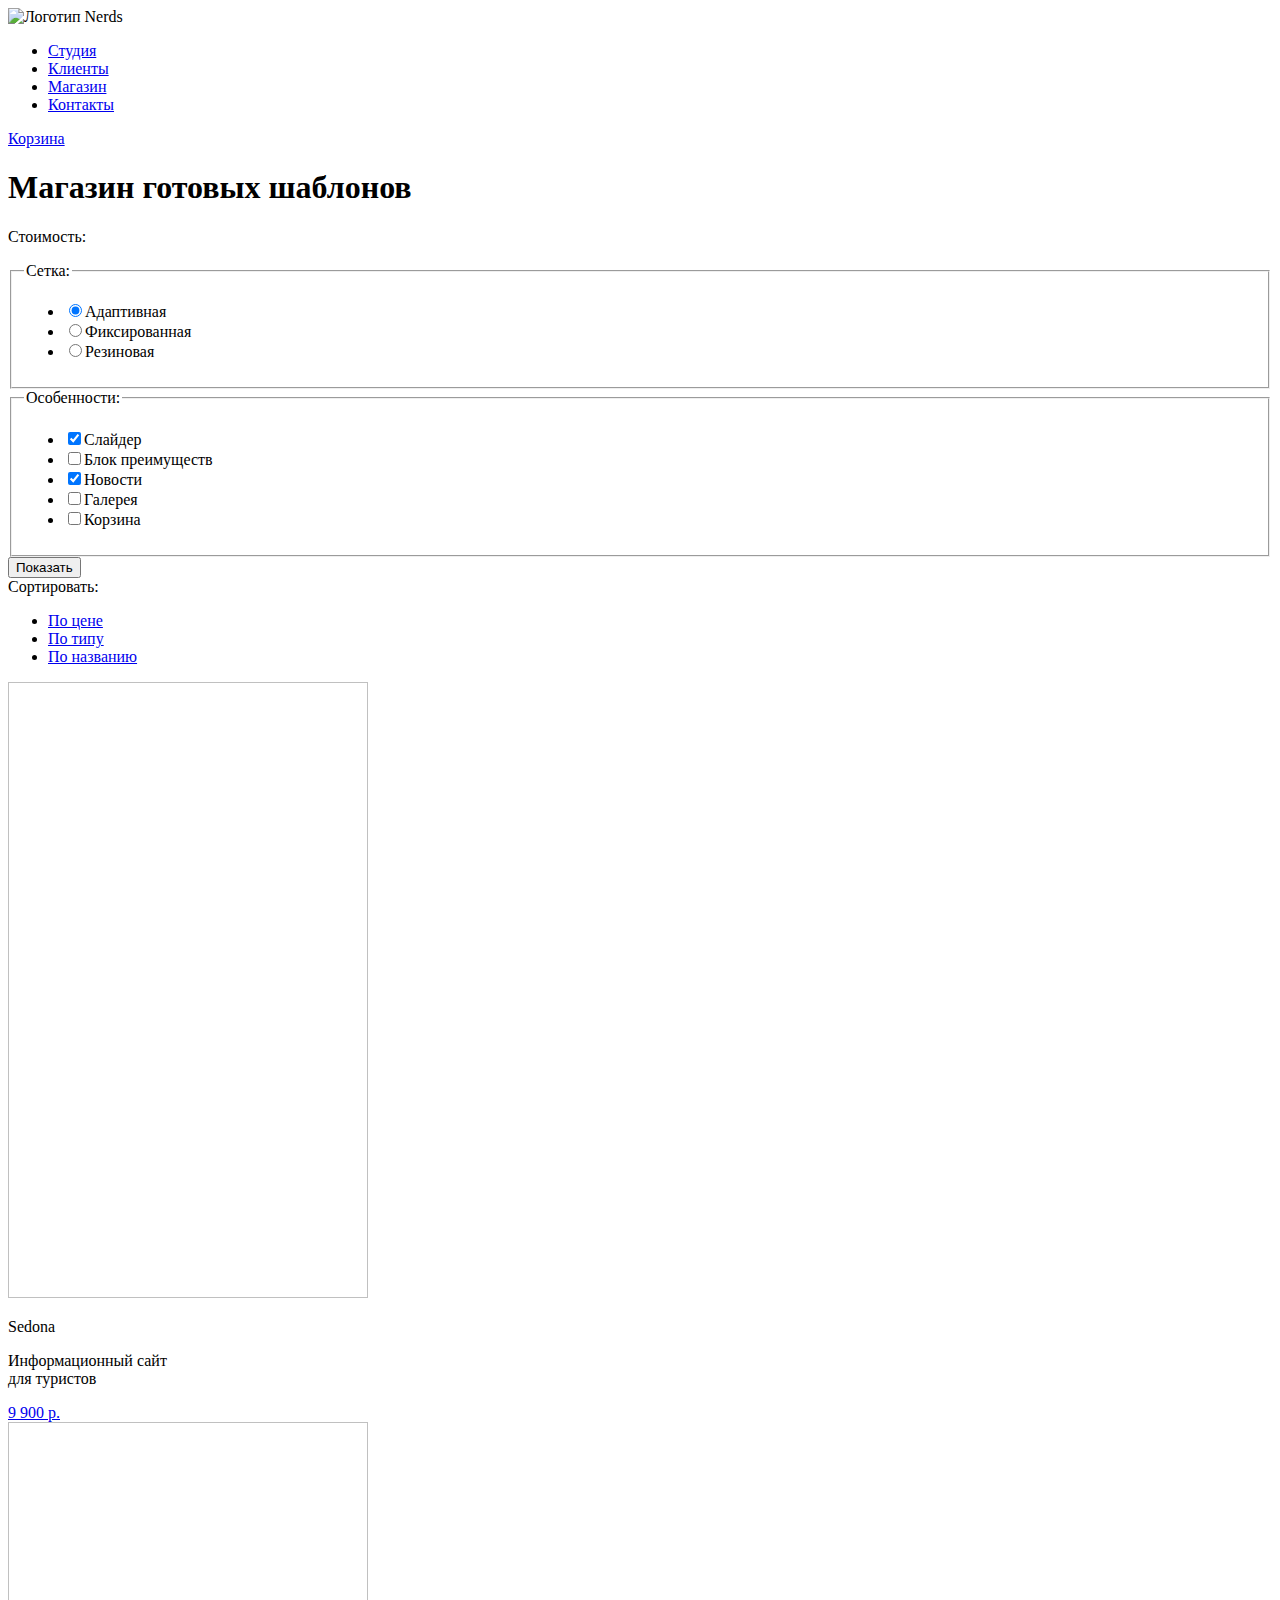
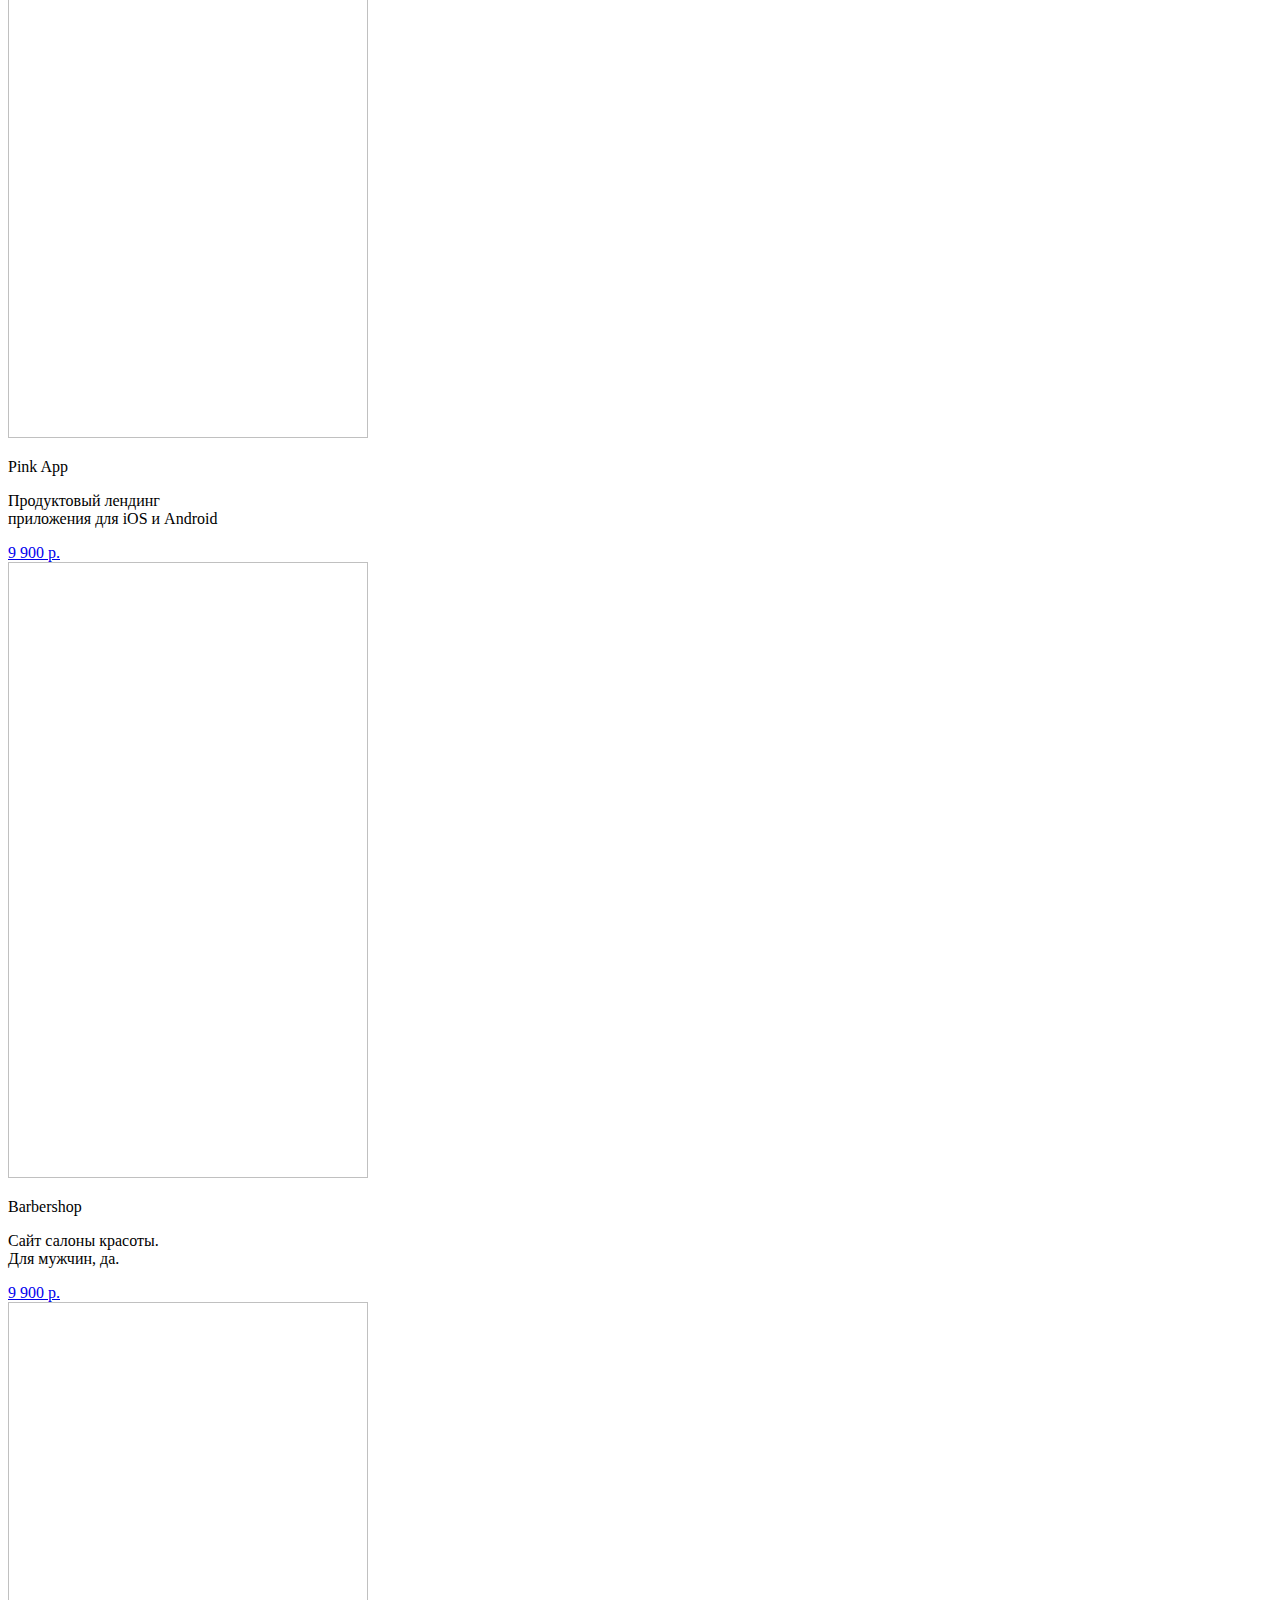
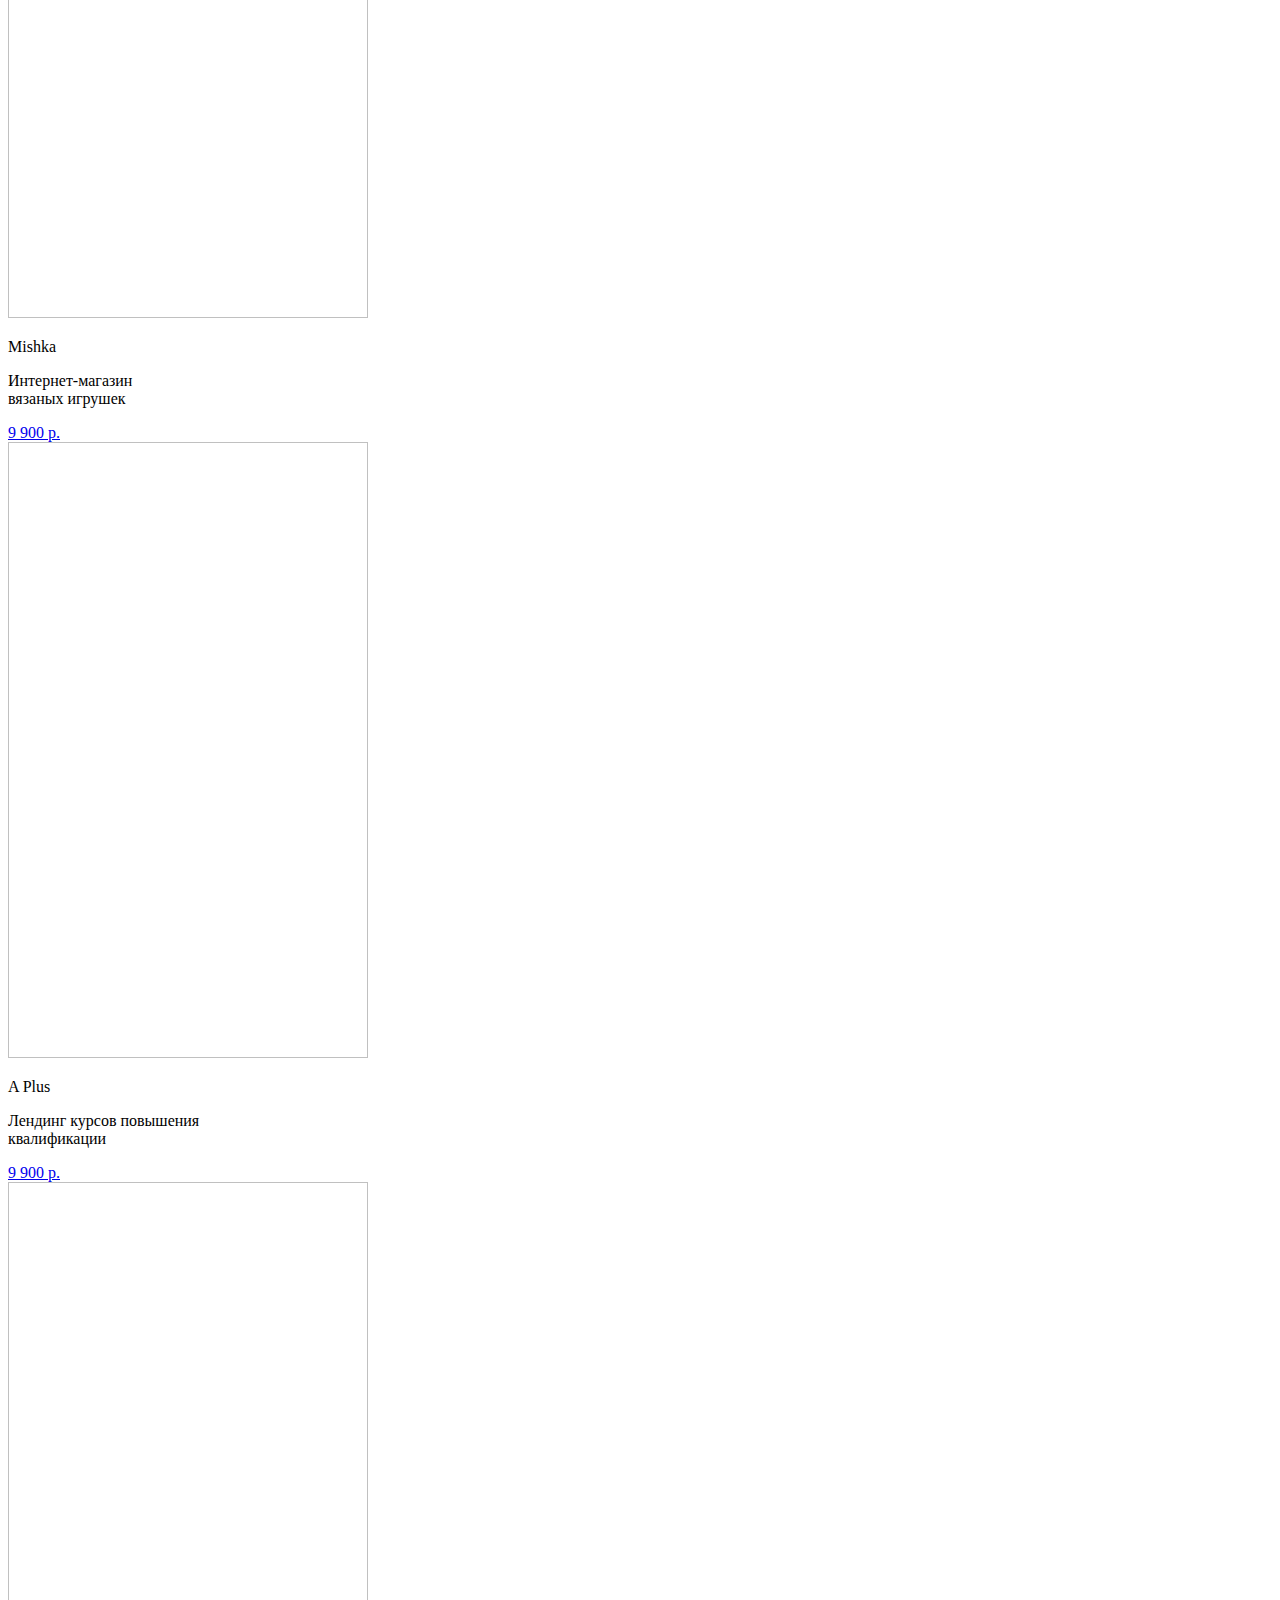
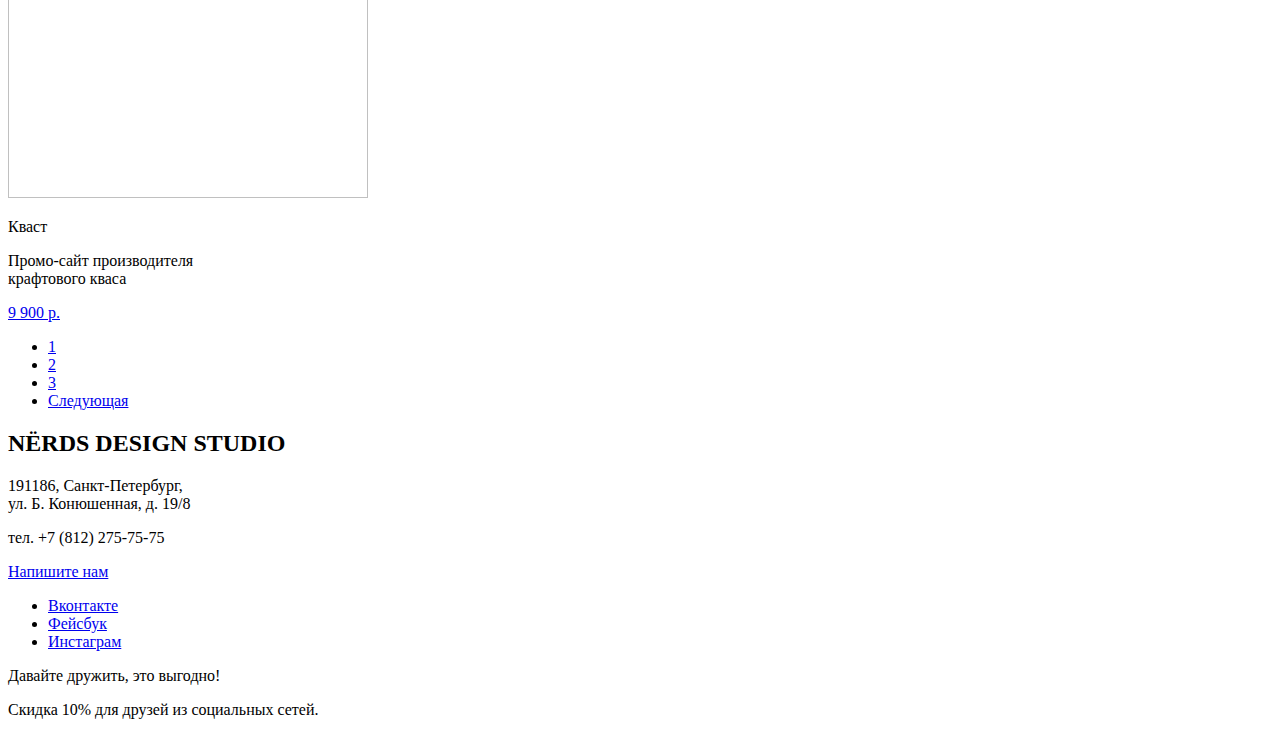
==== catalog.html @ 91118c5b "Добавлена разметка страницы каталога" ====
<!DOCTYPE html>
<html lang="ru">

<head>
  <meta charset="utf-8">
  <title>Дизайн-студия Nerds</title>
</head>

<body>
  <header class="main-header">
    <nav class="main-navigation">
      <a class="main-header-logo">
        <img href="index.html" width="160" height="66" alt="Логотип Nerds">
      </a>
      <ul class="site-navigation">
        <li><a href="#">Студия</a></li>
        <li><a href="#">Клиенты</a></li>
        <li><a href="#">Магазин</a></li>
        <li><a href="#">Контакты</a></li>
      </ul>
      <a class="basket" href="#">Корзина</a>
    </nav>
  </header>

  <main>
    <section>
      <h1>Магазин готовых шаблонов</h1>
    </section>

    <section class="sidebar">
      <form class="filter" method="get" action="">
        <div class="filter-price">
          <p>Стоимость:</p>
        </div>

        <fieldset>
          <legend>Сетка:</legend>
          <ul>
            <li><input type="radio" checked>Адаптивная</li>
            <li><input type="radio">Фиксированная</li>
            <li><input type="radio">Резиновая</li>
          </ul>
        </fieldset>

        <fieldset>
          <legend>Особенности:</legend>
          <ul>
            <li><input type="checkbox" checked>Слайдер</li>
            <li><input type="checkbox">Блок преимуществ</li>
            <li><input type="checkbox" checked>Новости</li>
            <li><input type="checkbox">Галерея</li>
            <li><input type="checkbox">Корзина</li>
          </ul>
        </fieldset>
        <button type="submit" class="filter-button button">Показать</button>
      </form>
    </section>

    <section class="results">
      <div class="sorting">
        <div class="sorting-results">Сортировать:</div>
        <div class="sorting-list">
          <ul>
            <li class="sorting-item price"><a class="sorting-active" href="#">По цене</a></li>
            <li class="sorting-item type"><a href="#">По типу</a></li>
            <li class="sorting-item rate"><a href="#">По названию</a></li>
          </ul>
        </div>
        <div class="results-icon">
          <div class="icon-up"></div>
          <div class="icon-down icon-active"></div>
        </div>
      </div>
    </section>

    <div class="items">
      <div class="item-cards">
        <img width="360" height="616">
        <div class="item-description">
          <p class="item-title">Sedona</p>
          <p class="item-text">Информационный сайт<br> для туристов</p>
          <a href="#" class="btn item-price">9 900 р.</a>
        </div>
      </div>
      <div class="item-cards">
        <img width="360" height="616">
        <div class="item-description">
          <p class="item-title">Pink App</p>
          <p class="item-text">Продуктовый лендинг<br> приложения для iOS и Android</p>
          <a href="#" class="btn item-price">9 900 р.</a>
        </div>
      </div>
      <div class="item-cards">
        <img width="360" height="616">
        <div class="item-description">
          <p class="item-title">Barbershop</p>
          <p class="item-text">Сайт салоны красоты.<br> Для мужчин, да.</p>
          <a href="#" class="btn item-price">9 900 р.</a>
        </div>
      </div>
      <div class="item-cards">
        <img width="360" height="616">
        <div class="item-description">
          <p class="item-title">Mishka</p>
          <p class="item-text">Интернет-магазин<br> вязаных игрушек</p>
          <a href="#" class="btn item-price">9 900 р.</a>
        </div>
      </div>
      <div class="item-cards">
        <img width="360" height="616">
        <div class="item-description">
          <p class="item-title">A Plus</p>
          <p class="item-text">Лендинг курсов повышения<br> квалификации</p>
          <a href="#" class="btn item-price">9 900 р.</a>
        </div>
      </div>
      <div class="item-cards">
        <img width="360" height="616">
        <div class="item-description">
          <p class="item-title">Кваст</p>
          <p class="item-text">Промо-сайт производителя<br> крафтового кваса</p>
          <a href="#" class="btn item-price">9 900 р.</a>
        </div>
      </div>
      <ul class="pagination-list">
        <li class="pagination-item"><a href="#">1</a></li>
        <li class="pagination-item"><a href="#">2</a></li>
        <li class="pagination-item"><a href="#">3</a></li>
        <li class="pagination-item"><a href="#">Следующая</a></li>
      </ul>
    </div>

    <div class="contacts-map">
      <div class="contacts">
        <h2>NЁRDS DESIGN STUDIO</h2>
        <p>191186, Санкт-Петербург,<br> ул. Б. Конюшенная, д. 19/8</p>
        <p>тел. +7 (812) 275-75-75</p>
        <a href="#">Напишите нам</a>
      </div>
    </div>
  </main>

  <footer>
    <div class="footer-social">
      <ul>
        <li><a class="social-button" href="#">Вконтакте</a></li>
        <li><a class="social-button" href="#">Фейсбук</a></li>
        <li><a class="social-button" href="#">Инстаграм</a></li>
      </ul>
    </div>

    <div class="footer-text">
      <p>Давайте дружить, это выгодно!</p>
      <p>Скидка 10% для друзей из социальных сетей.</p>
    </div>
  </footer>
</body>

</html>
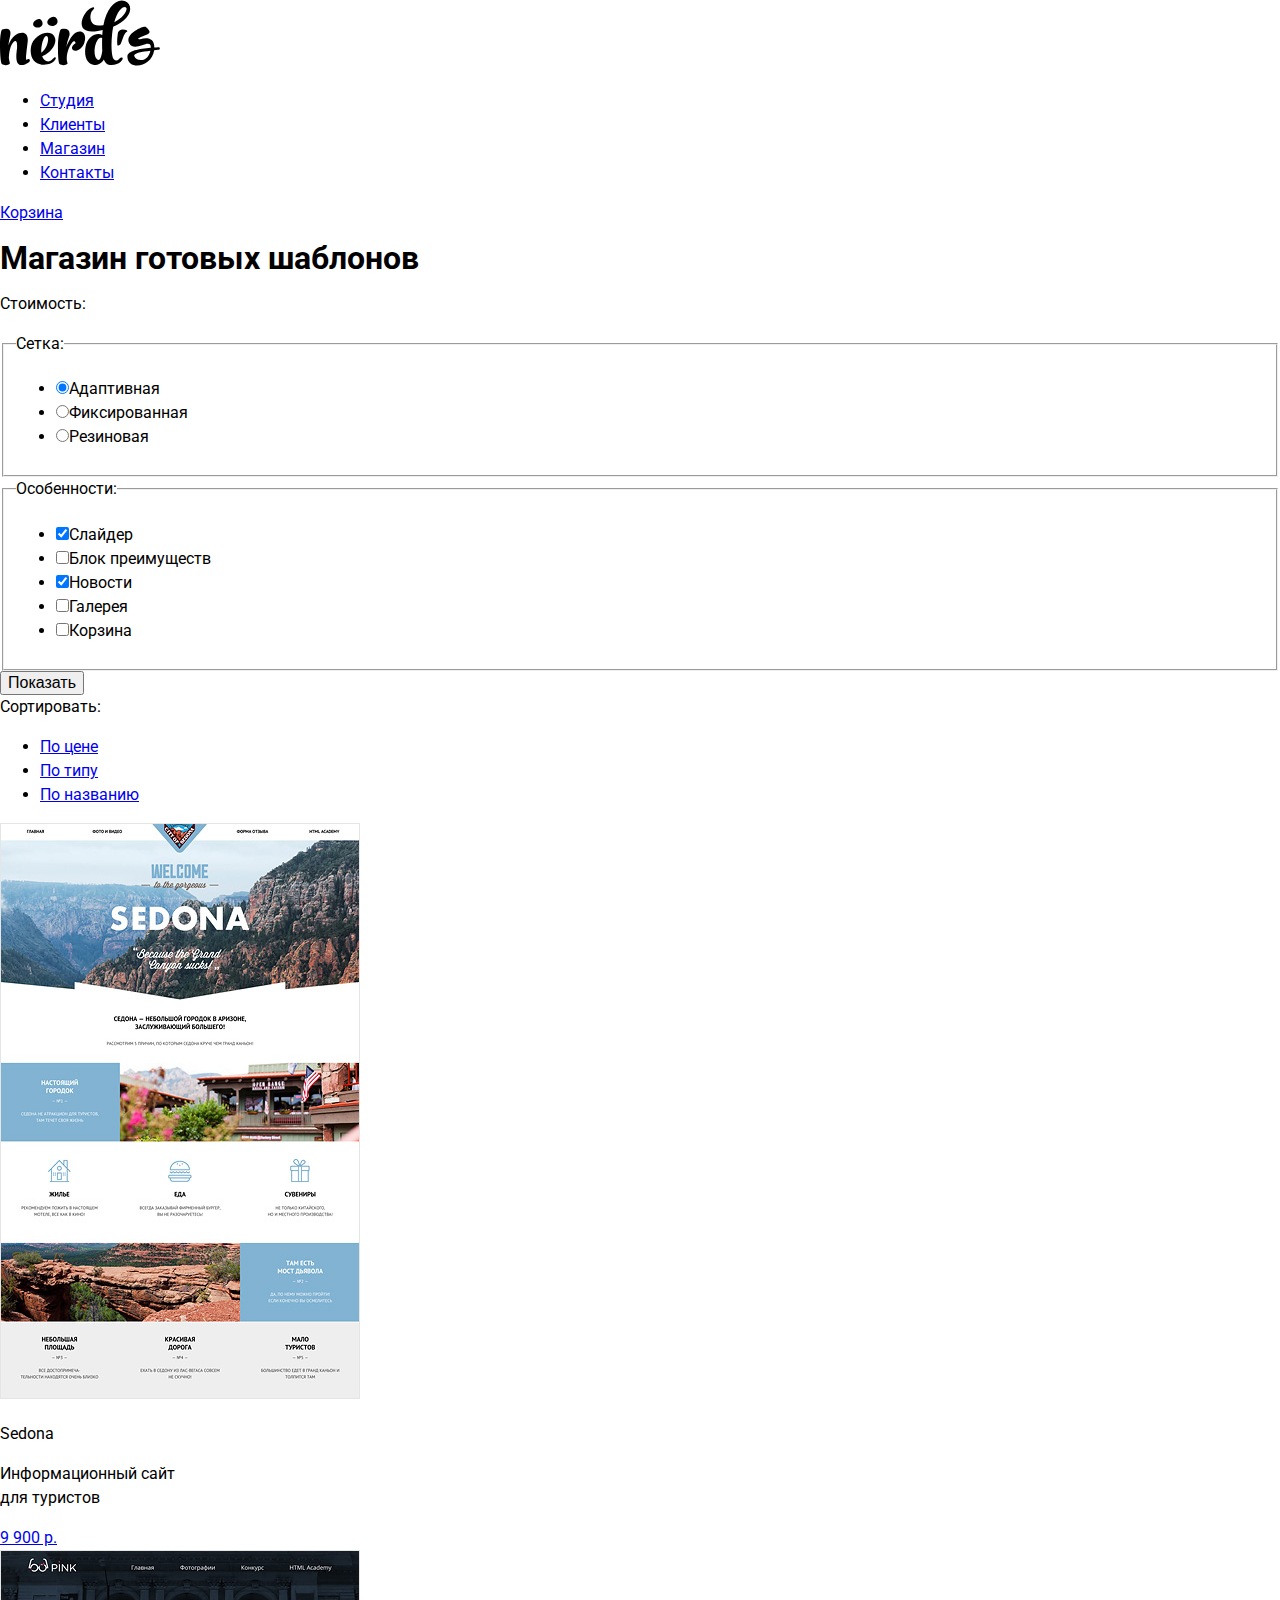
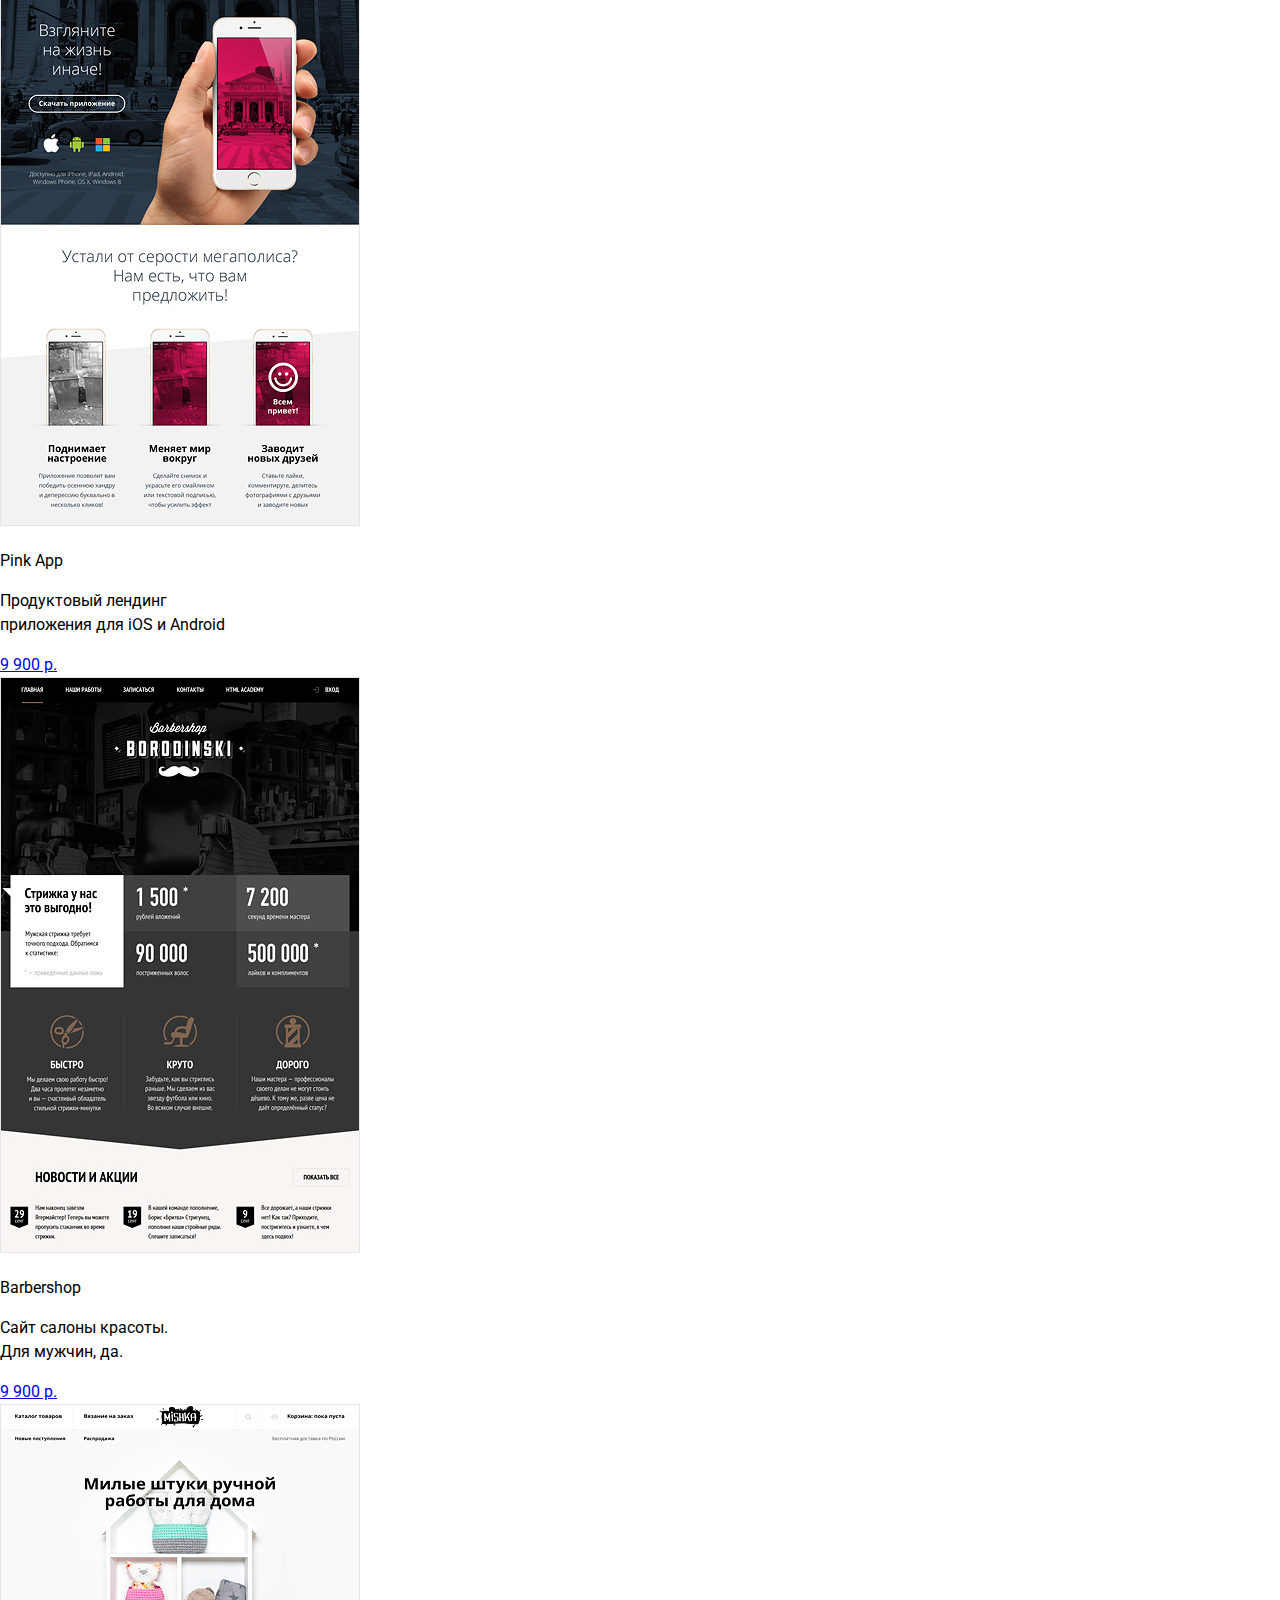
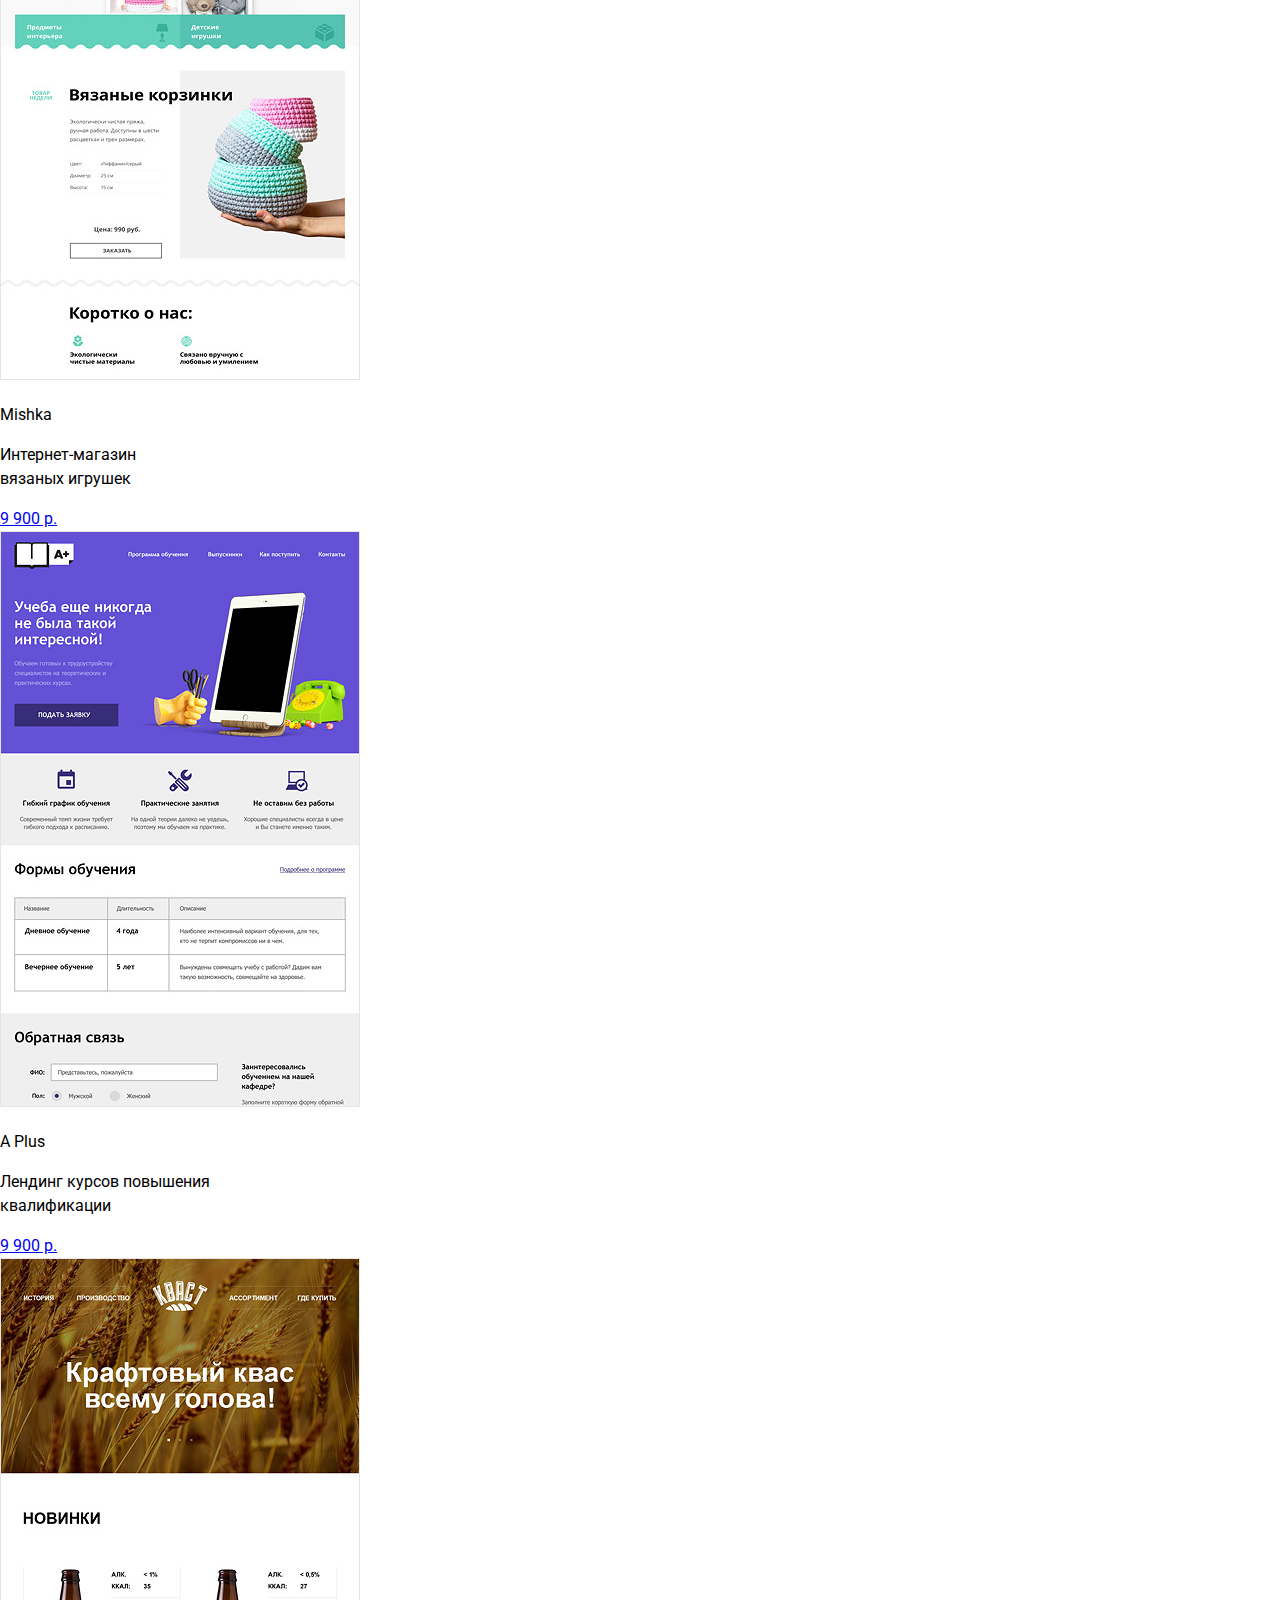
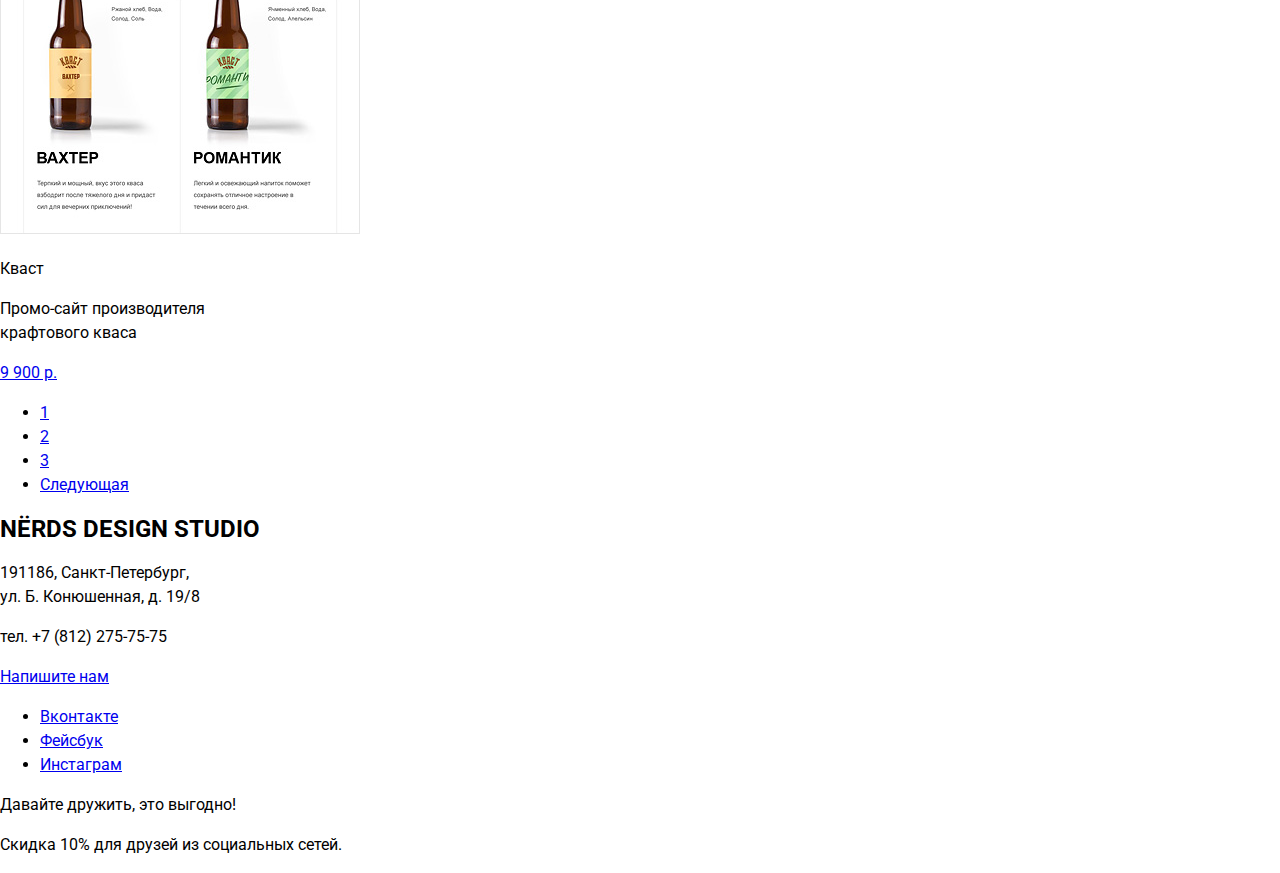
==== commit 12f15ba9: "Добавлены изображения для каталога" ====
--- a/catalog.html
+++ b/catalog.html
@@ -1,159 +1,162 @@
-<!DOCTYPE html>
-<html lang="ru">
-
-<head>
-  <meta charset="utf-8">
-  <title>Дизайн-студия Nerds</title>
-</head>
-
-<body>
-  <header class="main-header">
-    <nav class="main-navigation">
-      <a class="main-header-logo">
-        <img href="index.html" width="160" height="66" alt="Логотип Nerds">
-      </a>
-      <ul class="site-navigation">
-        <li><a href="#">Студия</a></li>
-        <li><a href="#">Клиенты</a></li>
-        <li><a href="#">Магазин</a></li>
-        <li><a href="#">Контакты</a></li>
-      </ul>
-      <a class="basket" href="#">Корзина</a>
-    </nav>
-  </header>
-
-  <main>
-    <section>
-      <h1>Магазин готовых шаблонов</h1>
-    </section>
-
-    <section class="sidebar">
-      <form class="filter" method="get" action="">
-        <div class="filter-price">
-          <p>Стоимость:</p>
-        </div>
-
-        <fieldset>
-          <legend>Сетка:</legend>
-          <ul>
-            <li><input type="radio" checked>Адаптивная</li>
-            <li><input type="radio">Фиксированная</li>
-            <li><input type="radio">Резиновая</li>
-          </ul>
-        </fieldset>
-
-        <fieldset>
-          <legend>Особенности:</legend>
-          <ul>
-            <li><input type="checkbox" checked>Слайдер</li>
-            <li><input type="checkbox">Блок преимуществ</li>
-            <li><input type="checkbox" checked>Новости</li>
-            <li><input type="checkbox">Галерея</li>
-            <li><input type="checkbox">Корзина</li>
-          </ul>
-        </fieldset>
-        <button type="submit" class="filter-button button">Показать</button>
-      </form>
-    </section>
-
-    <section class="results">
-      <div class="sorting">
-        <div class="sorting-results">Сортировать:</div>
-        <div class="sorting-list">
-          <ul>
-            <li class="sorting-item price"><a class="sorting-active" href="#">По цене</a></li>
-            <li class="sorting-item type"><a href="#">По типу</a></li>
-            <li class="sorting-item rate"><a href="#">По названию</a></li>
-          </ul>
-        </div>
-        <div class="results-icon">
-          <div class="icon-up"></div>
-          <div class="icon-down icon-active"></div>
-        </div>
-      </div>
-    </section>
-
-    <div class="items">
-      <div class="item-cards">
-        <img width="360" height="616">
-        <div class="item-description">
-          <p class="item-title">Sedona</p>
-          <p class="item-text">Информационный сайт<br> для туристов</p>
-          <a href="#" class="btn item-price">9 900 р.</a>
-        </div>
-      </div>
-      <div class="item-cards">
-        <img width="360" height="616">
-        <div class="item-description">
-          <p class="item-title">Pink App</p>
-          <p class="item-text">Продуктовый лендинг<br> приложения для iOS и Android</p>
-          <a href="#" class="btn item-price">9 900 р.</a>
-        </div>
-      </div>
-      <div class="item-cards">
-        <img width="360" height="616">
-        <div class="item-description">
-          <p class="item-title">Barbershop</p>
-          <p class="item-text">Сайт салоны красоты.<br> Для мужчин, да.</p>
-          <a href="#" class="btn item-price">9 900 р.</a>
-        </div>
-      </div>
-      <div class="item-cards">
-        <img width="360" height="616">
-        <div class="item-description">
-          <p class="item-title">Mishka</p>
-          <p class="item-text">Интернет-магазин<br> вязаных игрушек</p>
-          <a href="#" class="btn item-price">9 900 р.</a>
-        </div>
-      </div>
-      <div class="item-cards">
-        <img width="360" height="616">
-        <div class="item-description">
-          <p class="item-title">A Plus</p>
-          <p class="item-text">Лендинг курсов повышения<br> квалификации</p>
-          <a href="#" class="btn item-price">9 900 р.</a>
-        </div>
-      </div>
-      <div class="item-cards">
-        <img width="360" height="616">
-        <div class="item-description">
-          <p class="item-title">Кваст</p>
-          <p class="item-text">Промо-сайт производителя<br> крафтового кваса</p>
-          <a href="#" class="btn item-price">9 900 р.</a>
-        </div>
-      </div>
-      <ul class="pagination-list">
-        <li class="pagination-item"><a href="#">1</a></li>
-        <li class="pagination-item"><a href="#">2</a></li>
-        <li class="pagination-item"><a href="#">3</a></li>
-        <li class="pagination-item"><a href="#">Следующая</a></li>
-      </ul>
-    </div>
-
-    <div class="contacts-map">
-      <div class="contacts">
-        <h2>NЁRDS DESIGN STUDIO</h2>
-        <p>191186, Санкт-Петербург,<br> ул. Б. Конюшенная, д. 19/8</p>
-        <p>тел. +7 (812) 275-75-75</p>
-        <a href="#">Напишите нам</a>
-      </div>
-    </div>
-  </main>
-
-  <footer>
-    <div class="footer-social">
-      <ul>
-        <li><a class="social-button" href="#">Вконтакте</a></li>
-        <li><a class="social-button" href="#">Фейсбук</a></li>
-        <li><a class="social-button" href="#">Инстаграм</a></li>
-      </ul>
-    </div>
-
-    <div class="footer-text">
-      <p>Давайте дружить, это выгодно!</p>
-      <p>Скидка 10% для друзей из социальных сетей.</p>
-    </div>
-  </footer>
-</body>
-
-</html>
+<!DOCTYPE html>
+<html lang="ru">
+
+<head>
+  <meta charset="utf-8">
+  <title>Дизайн-студия Nerds</title>
+  <link href="css/normalize.css" rel="stylesheet">
+  <link href="css/style.css" rel="stylesheet">
+  <link href="https://fonts.googleapis.com/css?family=Roboto:400,700" rel="stylesheet">
+</head>
+
+<body>
+  <header class="main-header">
+    <nav class="main-navigation">
+      <a class="main-header-logo" href="index.html">
+        <img src="img/nerds-logo.svg" width="160" height="66" alt="Логотип Nerds">
+      </a>
+      <ul class="site-navigation">
+        <li><a href="#">Студия</a></li>
+        <li><a href="#">Клиенты</a></li>
+        <li><a href="#">Магазин</a></li>
+        <li><a href="#">Контакты</a></li>
+      </ul>
+      <a class="basket" href="#">Корзина</a>
+    </nav>
+  </header>
+
+  <main>
+    <section>
+      <h1>Магазин готовых шаблонов</h1>
+    </section>
+
+    <section class="sidebar">
+      <form class="filter" method="get" action="">
+        <div class="filter-price">
+          <p>Стоимость:</p>
+        </div>
+
+        <fieldset>
+          <legend>Сетка:</legend>
+          <ul>
+            <li><input type="radio" checked>Адаптивная</li>
+            <li><input type="radio">Фиксированная</li>
+            <li><input type="radio">Резиновая</li>
+          </ul>
+        </fieldset>
+
+        <fieldset>
+          <legend>Особенности:</legend>
+          <ul>
+            <li><input type="checkbox" checked>Слайдер</li>
+            <li><input type="checkbox">Блок преимуществ</li>
+            <li><input type="checkbox" checked>Новости</li>
+            <li><input type="checkbox">Галерея</li>
+            <li><input type="checkbox">Корзина</li>
+          </ul>
+        </fieldset>
+        <button type="submit" class="filter-button button">Показать</button>
+      </form>
+    </section>
+
+    <section class="results">
+      <div class="sorting">
+        <div class="sorting-results">Сортировать:</div>
+        <div class="sorting-list">
+          <ul>
+            <li class="sorting-item price"><a class="sorting-active" href="#">По цене</a></li>
+            <li class="sorting-item type"><a href="#">По типу</a></li>
+            <li class="sorting-item rate"><a href="#">По названию</a></li>
+          </ul>
+        </div>
+        <div class="results-icon">
+          <div class="icon-up"></div>
+          <div class="icon-down icon-active"></div>
+        </div>
+      </div>
+    </section>
+
+    <div class="items">
+      <div class="item-cards">
+        <img src="img/img-sedona.jpg" width="360" height="576" alt="Sedona">
+        <div class="item-description">
+          <p class="item-title">Sedona</p>
+          <p class="item-text">Информационный сайт<br> для туристов</p>
+          <a href="#" class="btn item-price">9 900 р.</a>
+        </div>
+      </div>
+      <div class="item-cards">
+        <img src="img/img-pink.jpg" width="360" height="576" alt="Pink App">
+        <div class="item-description">
+          <p class="item-title">Pink App</p>
+          <p class="item-text">Продуктовый лендинг<br> приложения для iOS и Android</p>
+          <a href="#" class="btn item-price">9 900 р.</a>
+        </div>
+      </div>
+      <div class="item-cards">
+        <img src="img/img-barbershop.jpg" width="360" height="576" alt="Barbershop">
+        <div class="item-description">
+          <p class="item-title">Barbershop</p>
+          <p class="item-text">Сайт салоны красоты.<br> Для мужчин, да.</p>
+          <a href="#" class="btn item-price">9 900 р.</a>
+        </div>
+      </div>
+      <div class="item-cards">
+        <img src="img/img-mishka.jpg" width="360" height="576" alt="Mishka">
+        <div class="item-description">
+          <p class="item-title">Mishka</p>
+          <p class="item-text">Интернет-магазин<br> вязаных игрушек</p>
+          <a href="#" class="btn item-price">9 900 р.</a>
+        </div>
+      </div>
+      <div class="item-cards">
+        <img src="img/img-aplus.jpg" width="360" height="576" alt="A Plus">
+        <div class="item-description">
+          <p class="item-title">A Plus</p>
+          <p class="item-text">Лендинг курсов повышения<br> квалификации</p>
+          <a href="#" class="btn item-price">9 900 р.</a>
+        </div>
+      </div>
+      <div class="item-cards">
+        <img src="img/img-kvast.jpg" width="360" height="576" alt="Кваст">
+        <div class="item-description">
+          <p class="item-title">Кваст</p>
+          <p class="item-text">Промо-сайт производителя<br> крафтового кваса</p>
+          <a href="#" class="btn item-price">9 900 р.</a>
+        </div>
+      </div>
+      <ul class="pagination-list">
+        <li class="pagination-item"><a href="#">1</a></li>
+        <li class="pagination-item"><a href="#">2</a></li>
+        <li class="pagination-item"><a href="#">3</a></li>
+        <li class="pagination-item"><a href="#">Следующая</a></li>
+      </ul>
+    </div>
+
+    <div class="contacts-map">
+      <div class="contacts">
+        <h2>NЁRDS DESIGN STUDIO</h2>
+        <p>191186, Санкт-Петербург,<br> ул. Б. Конюшенная, д. 19/8</p>
+        <p>тел. +7 (812) 275-75-75</p>
+        <a href="#">Напишите нам</a>
+      </div>
+    </div>
+  </main>
+
+  <footer>
+    <div class="footer-social">
+      <ul>
+        <li><a class="social-button" href="#">Вконтакте</a></li>
+        <li><a class="social-button" href="#">Фейсбук</a></li>
+        <li><a class="social-button" href="#">Инстаграм</a></li>
+      </ul>
+    </div>
+
+    <div class="footer-text">
+      <p>Давайте дружить, это выгодно!</p>
+      <p>Скидка 10% для друзей из социальных сетей.</p>
+    </div>
+  </footer>
+</body>
+
+</html>
--- a/css/style.css
+++ b/css/style.css
@@ -0,0 +1,6 @@
+body {
+  font-size: 16px;
+  line-height: 24px;
+  font-family: "Roboto", "Arial", sans-serif;
+  font-weight: normal;
+}
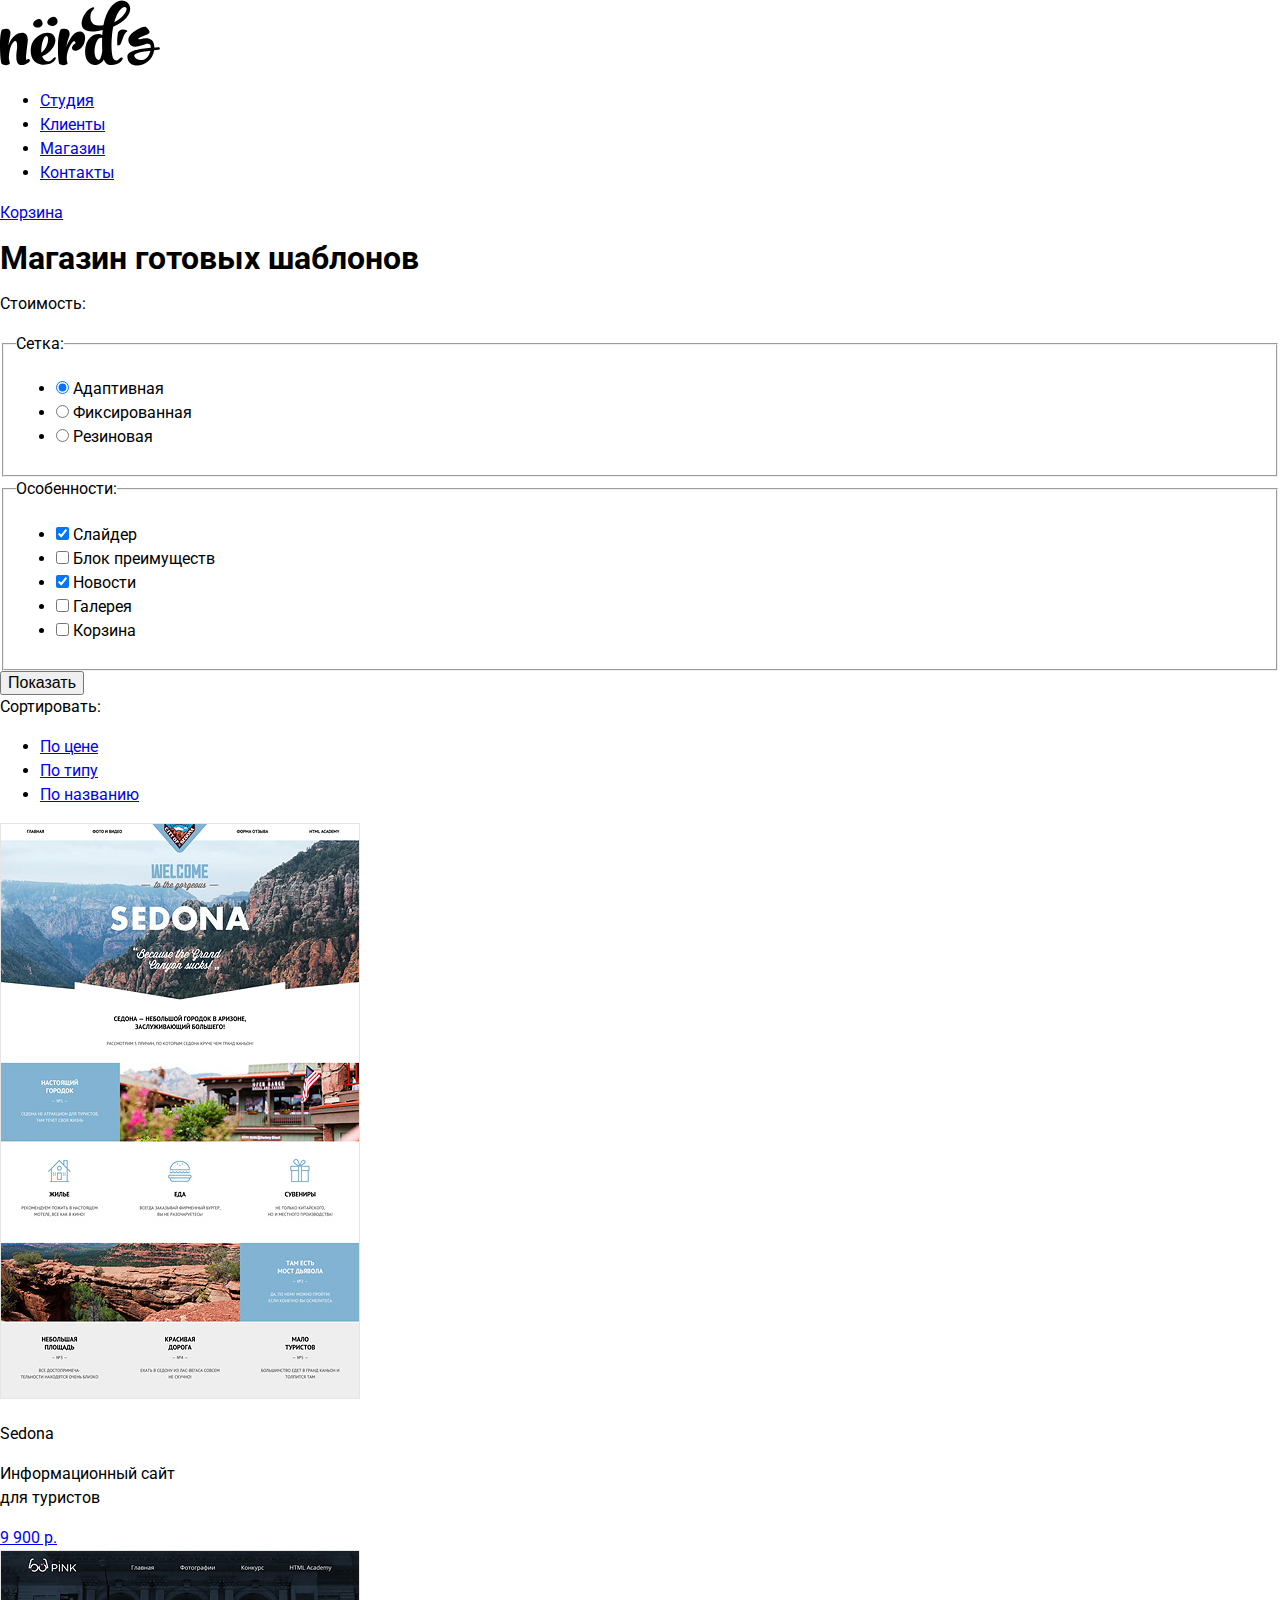
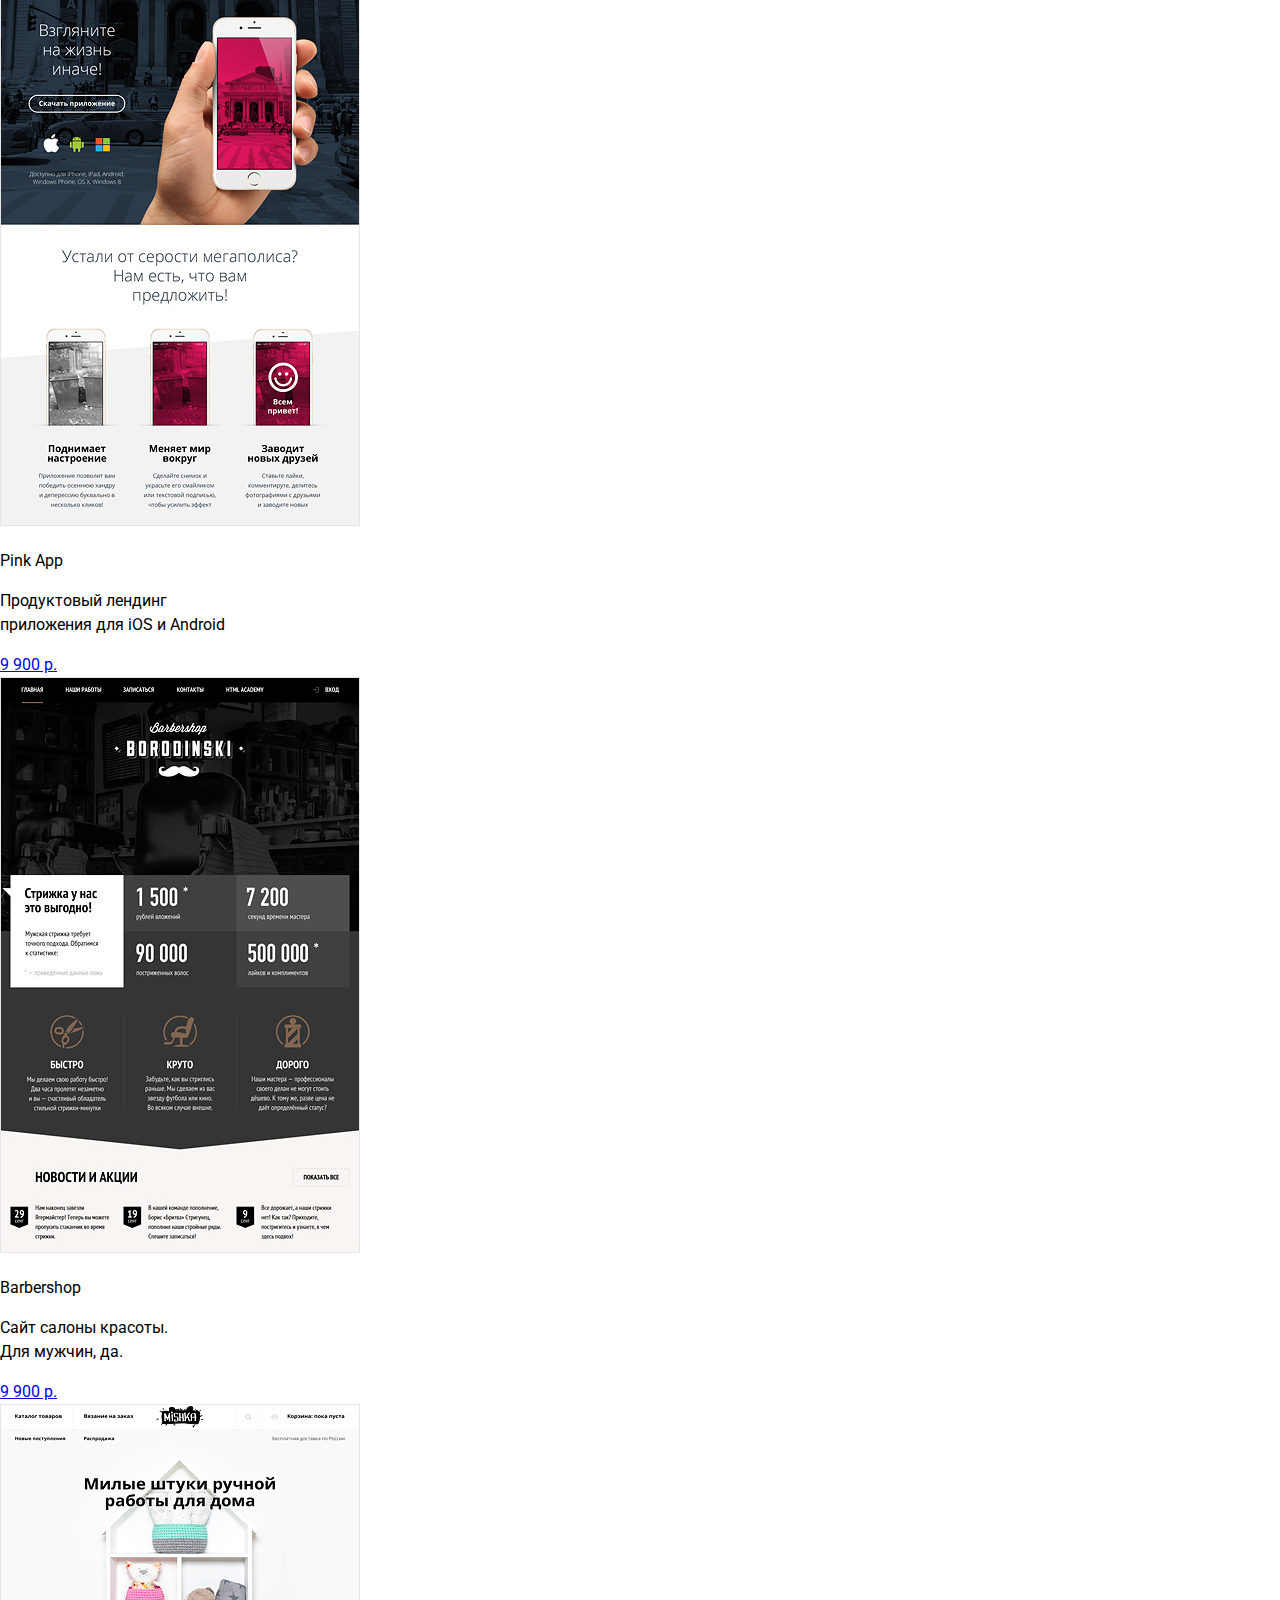
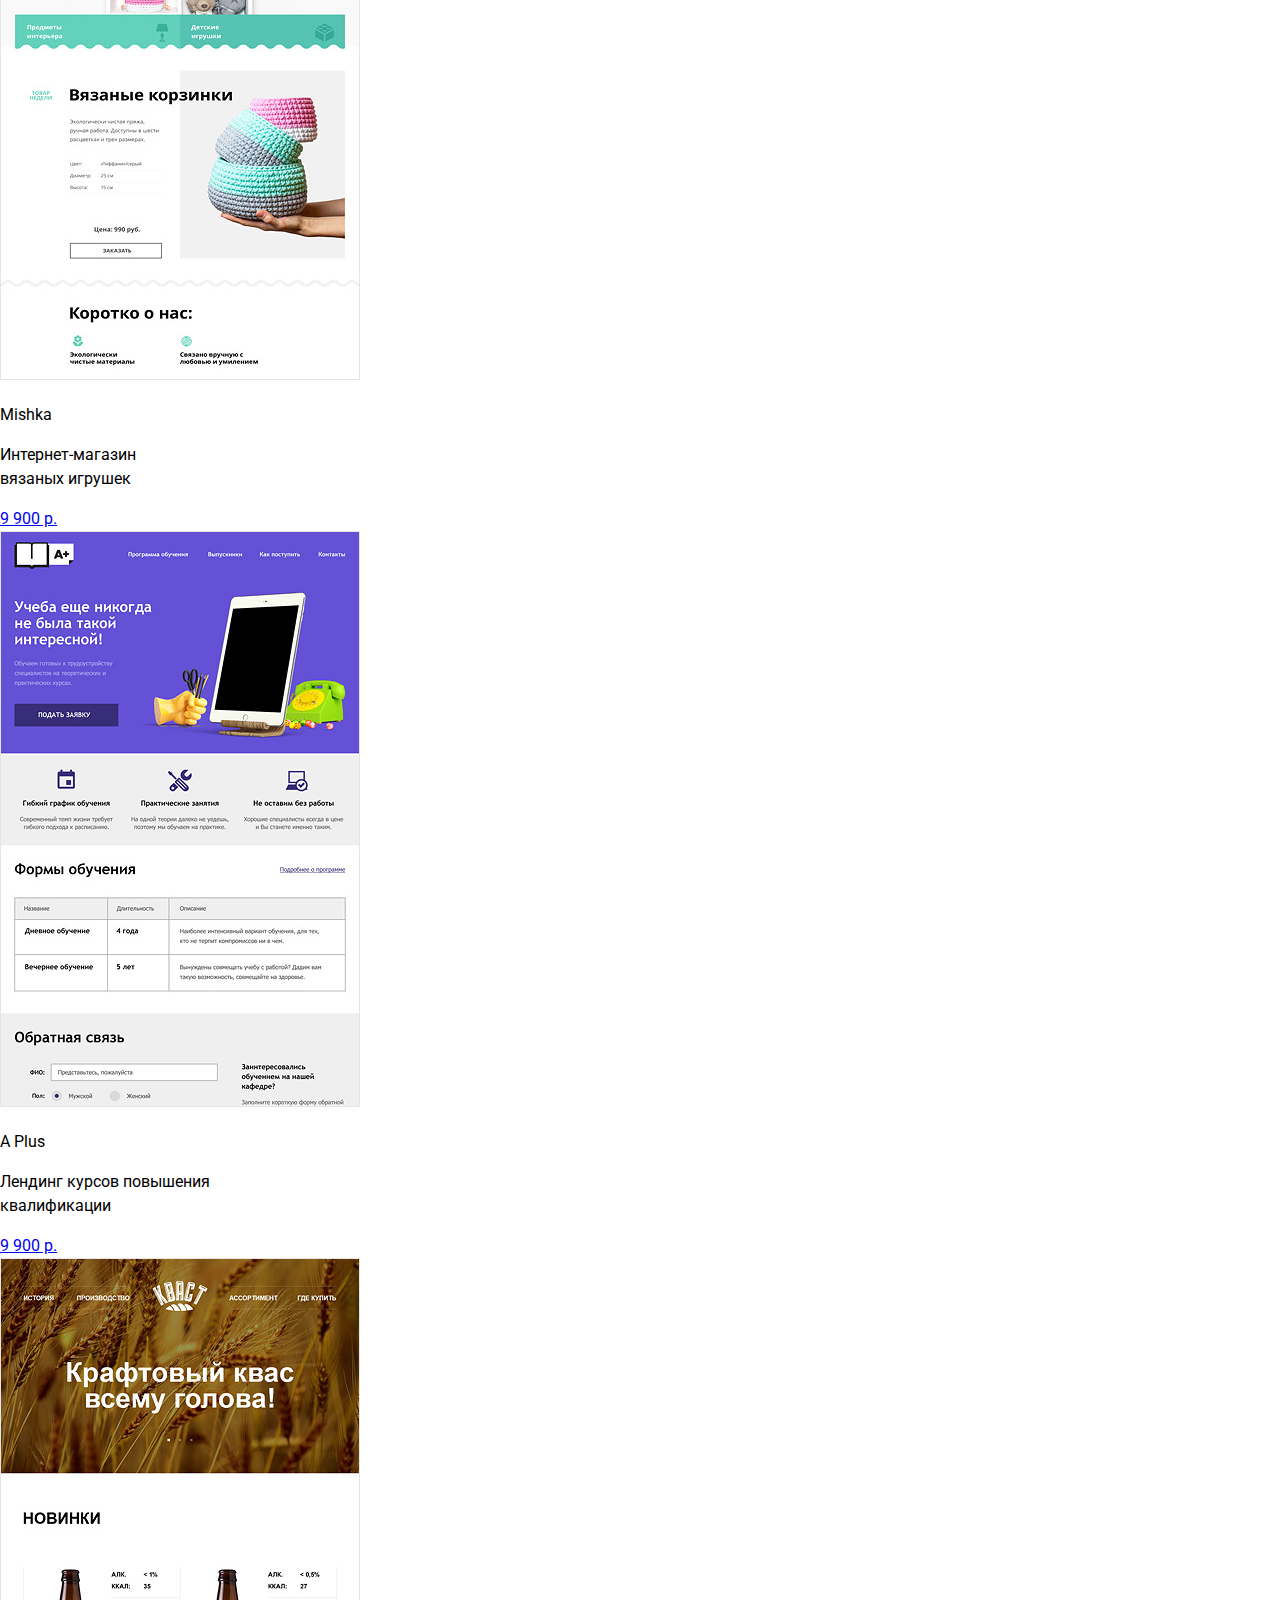
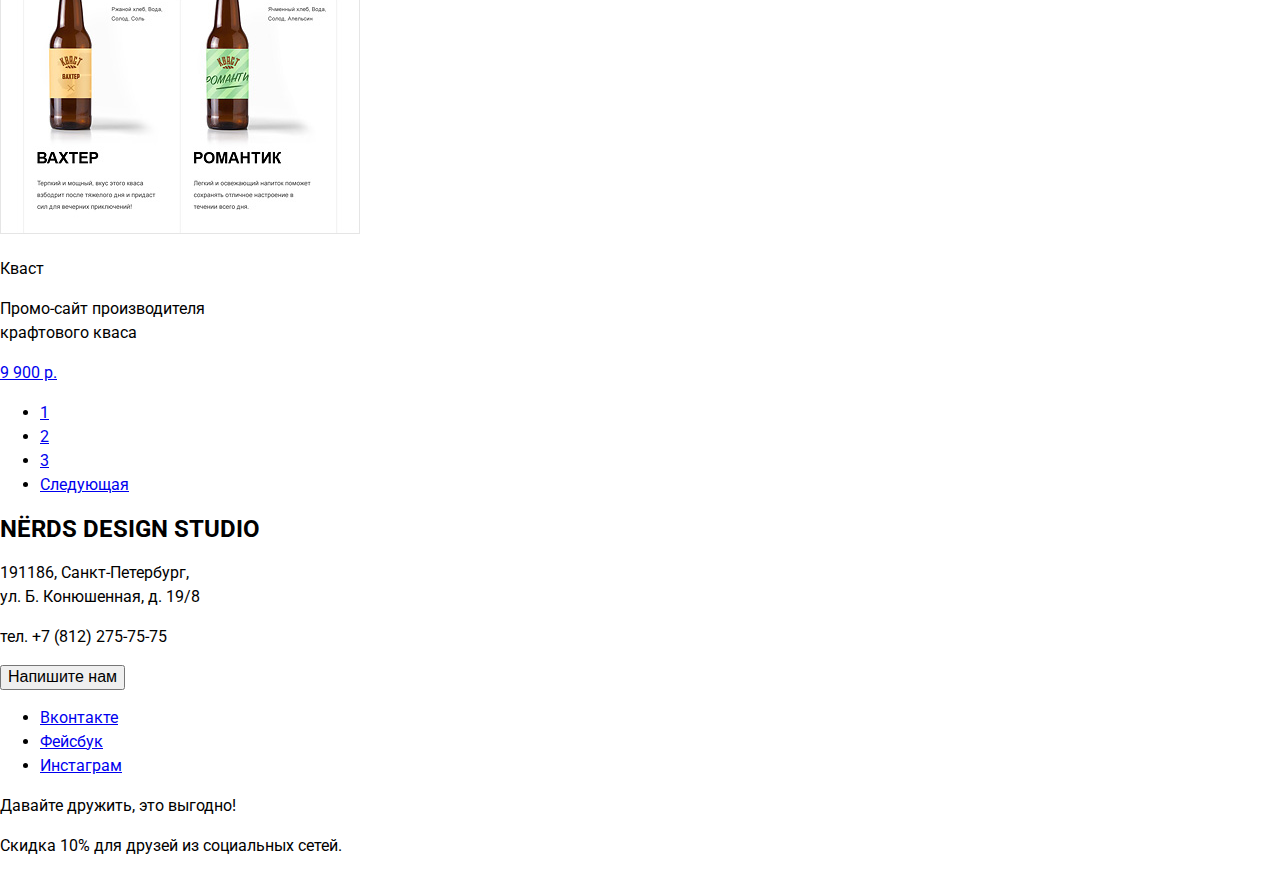
==== commit 25c7ace0: "Добавлена доступность страниц" ====
--- a/catalog.html
+++ b/catalog.html
@@ -39,20 +39,44 @@
         <fieldset>
           <legend>Сетка:</legend>
           <ul>
-            <li><input type="radio" checked>Адаптивная</li>
-            <li><input type="radio">Фиксированная</li>
-            <li><input type="radio">Резиновая</li>
+            <li>
+              <input type="radio" id="adaptive" checked>
+              <label for="adaptive">Адаптивная</label>
+            </li>
+            <li>
+              <input type="radio" id="fixed">
+              <label for="fixed">Фиксированная</label>
+            </li>
+            <li>
+              <input type="radio" id="flex">
+              <label for="flex">Резиновая</label>
+            </li>
           </ul>
         </fieldset>
 
         <fieldset>
           <legend>Особенности:</legend>
           <ul>
-            <li><input type="checkbox" checked>Слайдер</li>
-            <li><input type="checkbox">Блок преимуществ</li>
-            <li><input type="checkbox" checked>Новости</li>
-            <li><input type="checkbox">Галерея</li>
-            <li><input type="checkbox">Корзина</li>
+            <li>
+              <input type="checkbox" id="slider" checked>
+              <label for="slider">Слайдер</label>
+            </li>
+            <li>
+              <input type="checkbox" id="features">
+              <label for="features">Блок преимуществ</label>
+            </li>
+            <li>
+              <input type="checkbox" id="news" checked>
+              <label for="news">Новости</label>
+            </li>
+            <li>
+              <input type="checkbox" id="gallery">
+              <label for="gallery">Галерея</label>
+            </li>
+            <li>
+              <input type="checkbox" id="basket">
+              <label for="basket">Корзина</label>
+            </li>
           </ul>
         </fieldset>
         <button type="submit" class="filter-button button">Показать</button>
@@ -138,7 +162,7 @@
         <h2>NЁRDS DESIGN STUDIO</h2>
         <p>191186, Санкт-Петербург,<br> ул. Б. Конюшенная, д. 19/8</p>
         <p>тел. +7 (812) 275-75-75</p>
-        <a href="#">Напишите нам</a>
+        <button>Напишите нам</button>
       </div>
     </div>
   </main>
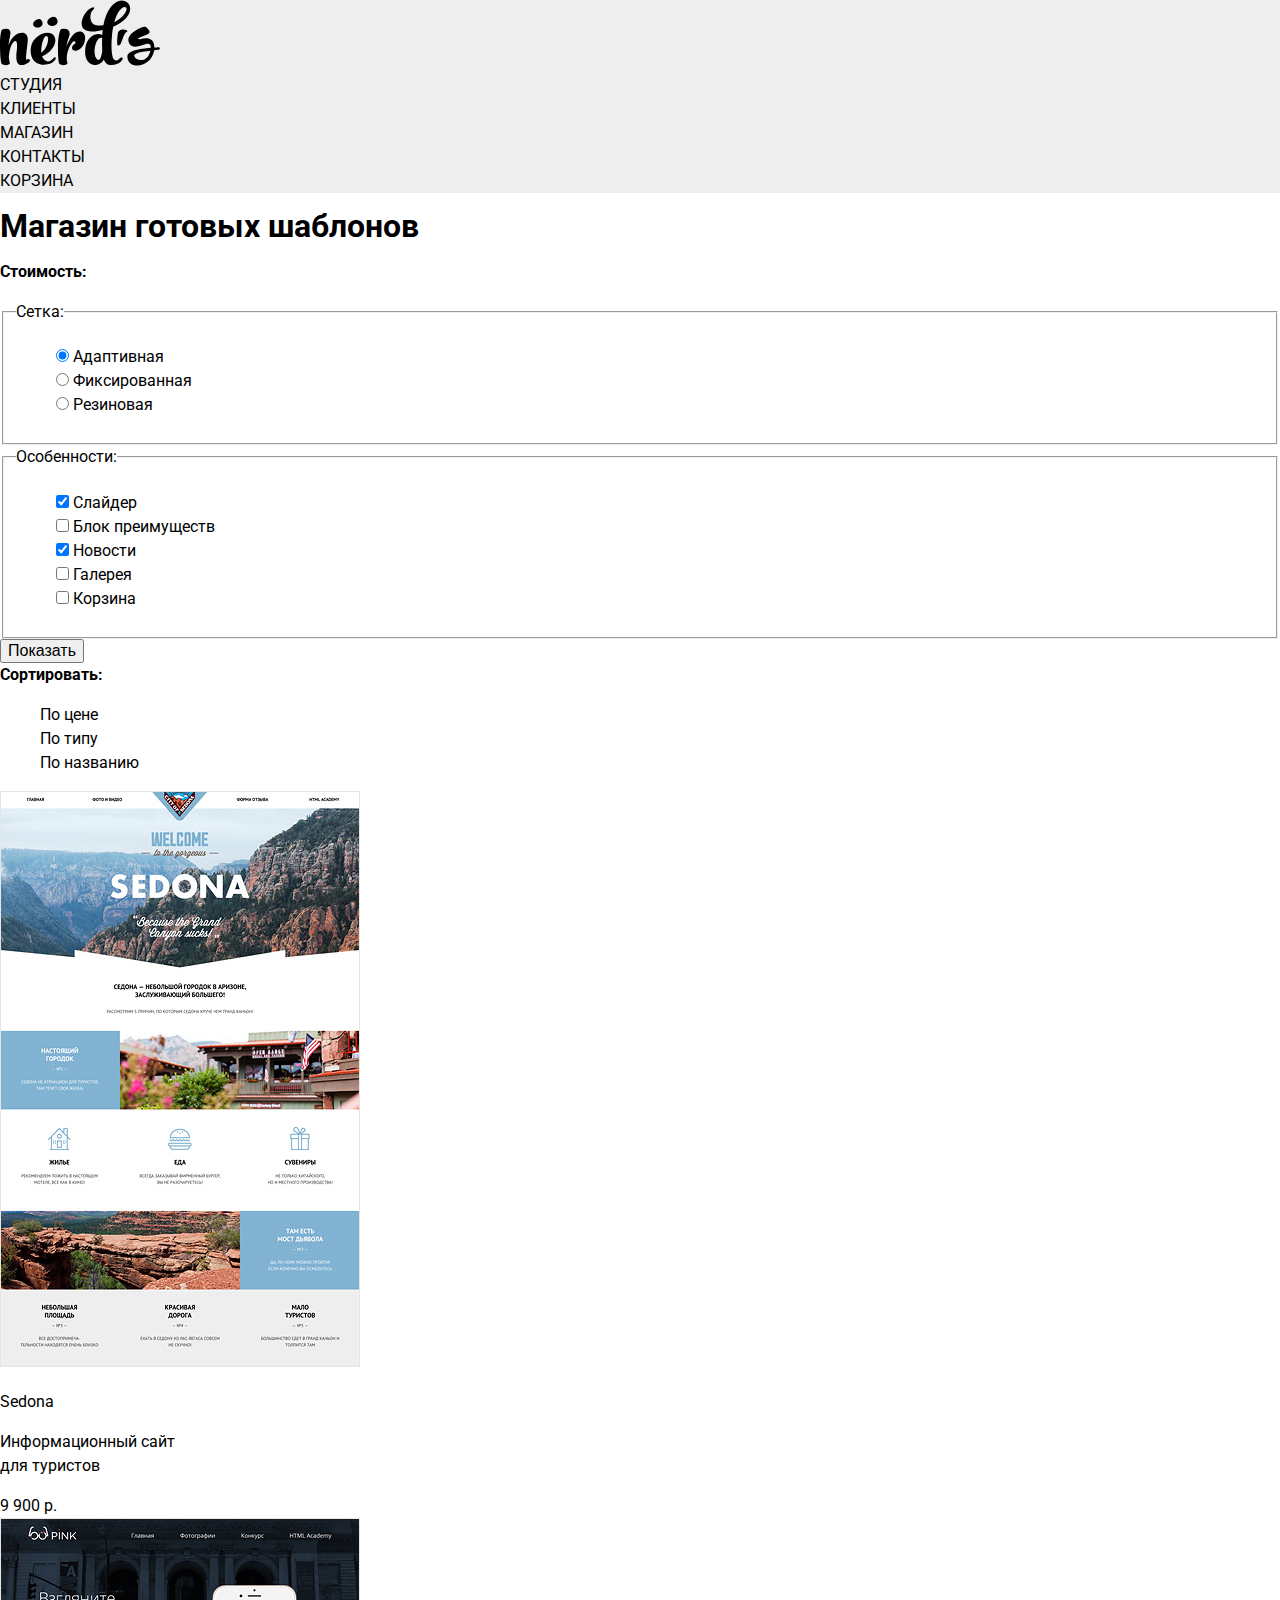
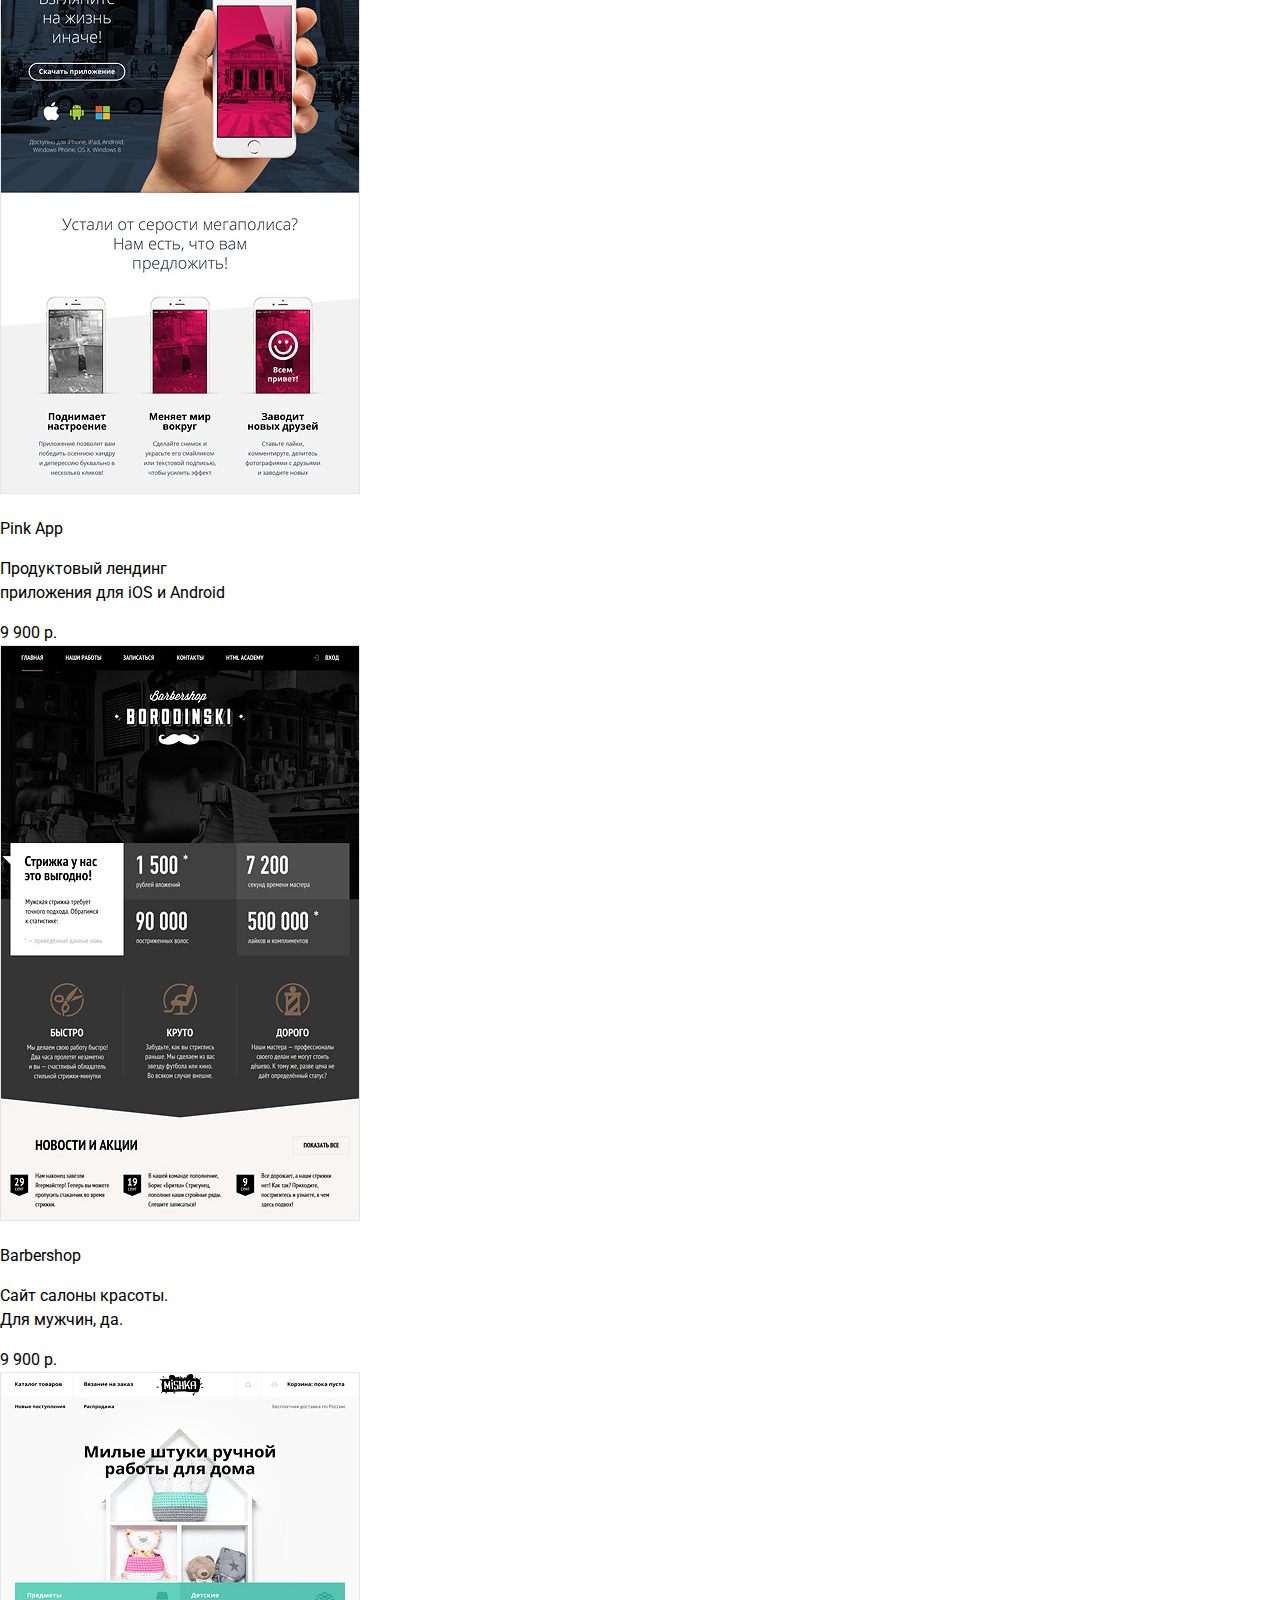
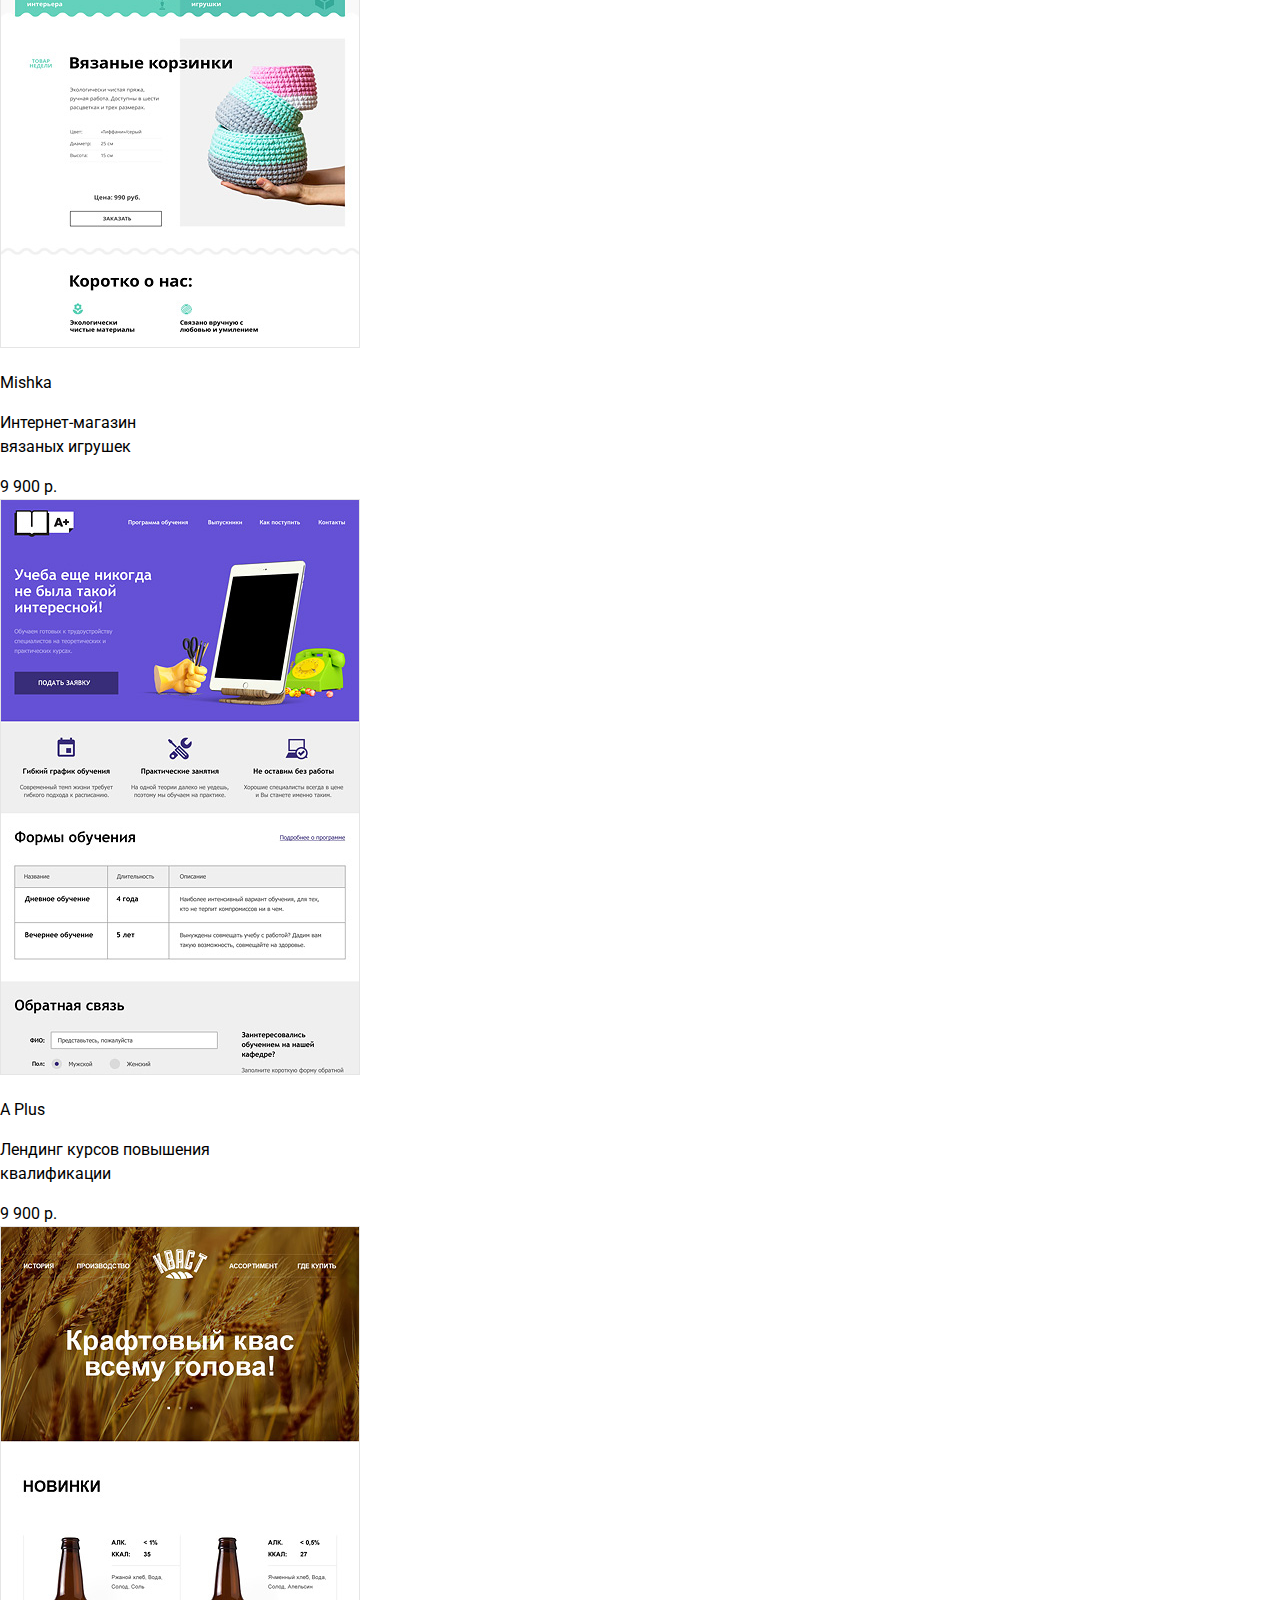
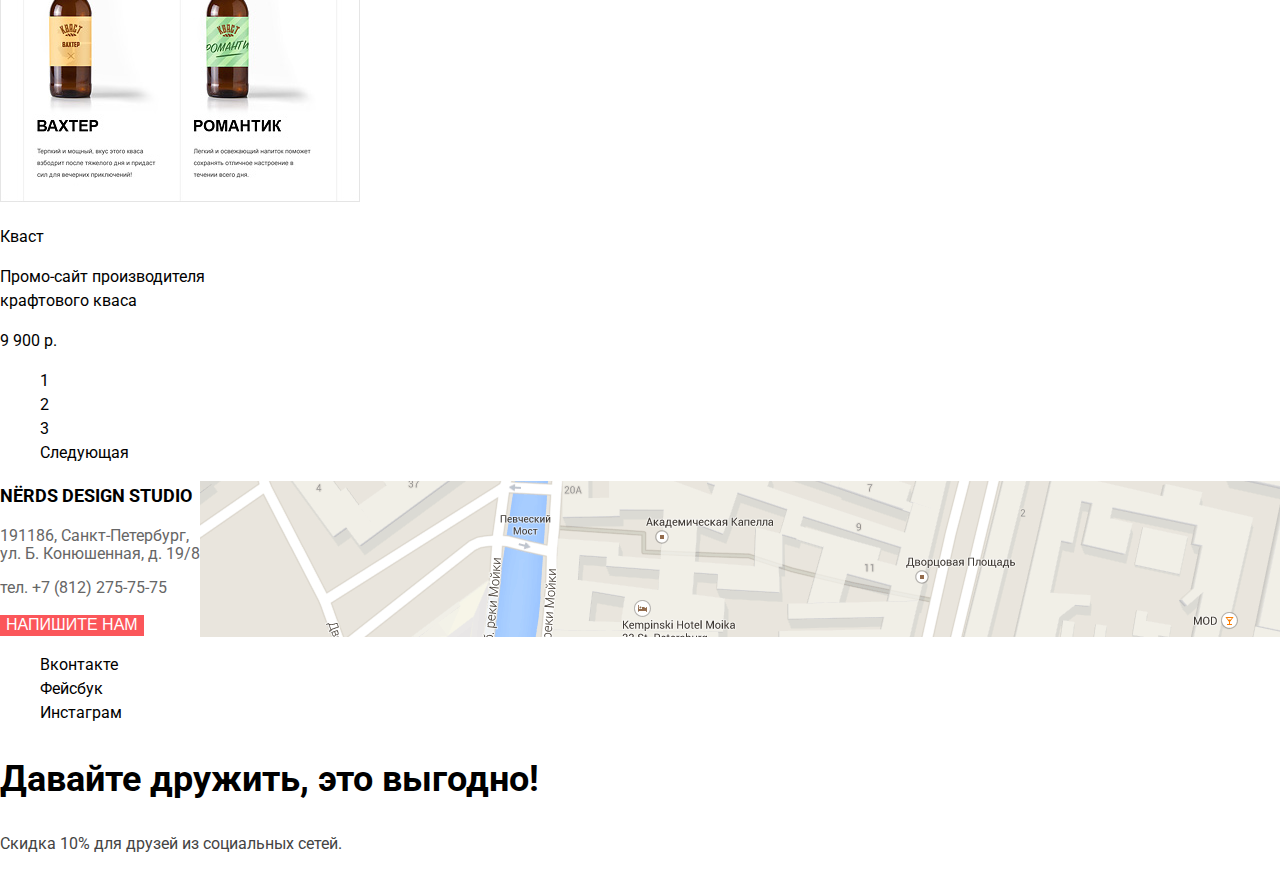
==== commit 8de904c5: "Изменения..." ====
--- a/catalog.html
+++ b/catalog.html
@@ -33,7 +33,7 @@
     <section class="sidebar">
       <form class="filter" method="get" action="">
         <div class="filter-price">
-          <p>Стоимость:</p>
+          <p><b>Стоимость:</b></p>
         </div>
 
         <fieldset>
@@ -85,7 +85,7 @@
 
     <section class="results">
       <div class="sorting">
-        <div class="sorting-results">Сортировать:</div>
+        <div class="sorting-results"><b>Сортировать:</b></div>
         <div class="sorting-list">
           <ul>
             <li class="sorting-item price"><a class="sorting-active" href="#">По цене</a></li>
@@ -177,7 +177,7 @@
     </div>
 
     <div class="footer-text">
-      <p>Давайте дружить, это выгодно!</p>
+      <p><b>Давайте дружить, это выгодно!</b></p>
       <p>Скидка 10% для друзей из социальных сетей.</p>
     </div>
   </footer>
--- a/css/style.css
+++ b/css/style.css
@@ -1,6 +1,238 @@
 body {
+  margin: 0;
+  padding: 0;
+
   font-size: 16px;
   line-height: 24px;
   font-family: "Roboto", "Arial", sans-serif;
   font-weight: normal;
-}
+  background-color: #ffffff;
+}
+
+a {
+  text-decoration: none;
+  color: black;
+}
+
+ul {
+  list-style: none;
+}
+
+header {
+  background-color: #eeeeee;
+}
+
+.main-navigation {
+  text-transform: uppercase;
+}
+
+.site-navigation {
+  list-style: none;
+  padding: 0;
+  margin: 0;
+}
+
+.main-navigation a:hover {
+  color: #fb565a;
+}
+
+.main-navigation a:focus {
+  color: black;
+  opacity: 0.3;
+}
+
+.slider {
+  background-color: #eeeeee;
+}
+
+.slide h3 {
+  font-size: 55px;
+  font-weight: normal;
+  line-height: 55px;
+}
+
+.slide p {
+  color: #283136;
+}
+
+.slide a {
+  color: white;
+  background-color: #fb565a;
+  text-transform: uppercase;
+}
+
+.slide a:hover {
+  background-color: #e74246;
+}
+
+.slide a:focus {
+  background-color: #d7373b;
+  color: rgba(255, 255, 255, 0.302);
+}
+
+.slide-1 {
+  background-image: url("../img/slide1.png");
+  background-repeat: no-repeat;
+  background-position: 500px 0;
+}
+
+.slide-2 {
+  background-image: url("../img/slide2.png");
+  background-repeat: no-repeat;
+  background-position: 500px 0;
+}
+
+.slide-3 {
+  background-image: url("../img/slide3.png");
+  background-repeat: no-repeat;
+  background-position: 500px 0;
+}
+
+.services-list h3 {
+  font-size: 24px;
+  line-height: 30px;
+  text-transform: uppercase;
+}
+
+.services-list a {
+  color: white;
+  text-transform: uppercase;
+}
+
+.services-list p {
+  color: #283136;
+}
+
+.services-1 a {
+  background-color: #fb565a;
+}
+
+.services-1 a:hover {
+  background-color: #e74246;
+}
+
+.services-1 a:focus {
+  background-color: #d7373b;
+  color: rgba(255, 255, 255, 0.302);
+}
+
+.services-2 a {
+  background-color: #00ca74;
+}
+
+.services-2 a:hover {
+  background-color: #00bc6c;
+}
+
+.services-2 a:focus {
+  background-color: #00aa62;
+  color: rgba(255, 255, 255, 0.302);
+}
+
+.services-3 a {
+  background-color: #efc849;
+}
+
+.services-3 a:hover {
+  background-color: #eab534;
+}
+
+.services-3 a:focus {
+  background-color: #e5a722;
+  color: rgba(255, 255, 255, 0.302);
+}
+
+.column-1 span {
+  font-size: 45px;
+  line-height: 45px;
+  font-weight: normal;
+}
+
+.column-1 p:nth-child(2) {
+  color: #283136;
+}
+
+.column-1 p:nth-child(3) {
+  text-transform: uppercase;
+}
+
+.list-orders {
+  color: #283136;
+}
+
+.column-2 p {
+  text-transform: uppercase;
+}
+
+.column-2 tr:nth-child(1) {
+  font-size: 45px;
+  line-height: 10px;
+}
+
+.column-2 sup {
+  font-size: 28px;
+}
+
+.column-2 tr:nth-child(2) {
+  font-size: 16px;
+  line-height: 18px;
+  color: #283136;
+}
+
+.references img {
+  opacity: 0.2;
+}
+
+.references img:hover {
+  opacity: 1;
+}
+
+.references img:active {
+  opacity: 0.1;
+}
+
+.contacts-map {
+  background-image: url("../img/map.png");
+}
+
+.contacts {
+  background-color: white;
+  width: 200px;
+}
+
+.contacts h2 {
+  font-size: 18px;
+  line-height: 30px;
+}
+
+.contacts p {
+  line-height: 18px;
+  color: #666666;
+}
+
+.contacts button {
+  text-transform: uppercase;
+  color: white;
+  background-color: #fb565a;
+  border: none;
+  font-size: 16px;
+}
+
+.contacts button:hover {
+  background-color: #e74246;
+}
+
+.contacts button:focus {
+  background-color: #d7373b;
+  color: rgba(255, 255, 255, 0.302);
+}
+
+.footer-text p:nth-child(1) {
+  font-size: 36px;
+  line-height: 36px;
+}
+
+.footer-text p:nth-child(2) {
+  line-height: 22px;
+  color: #444444;
+}
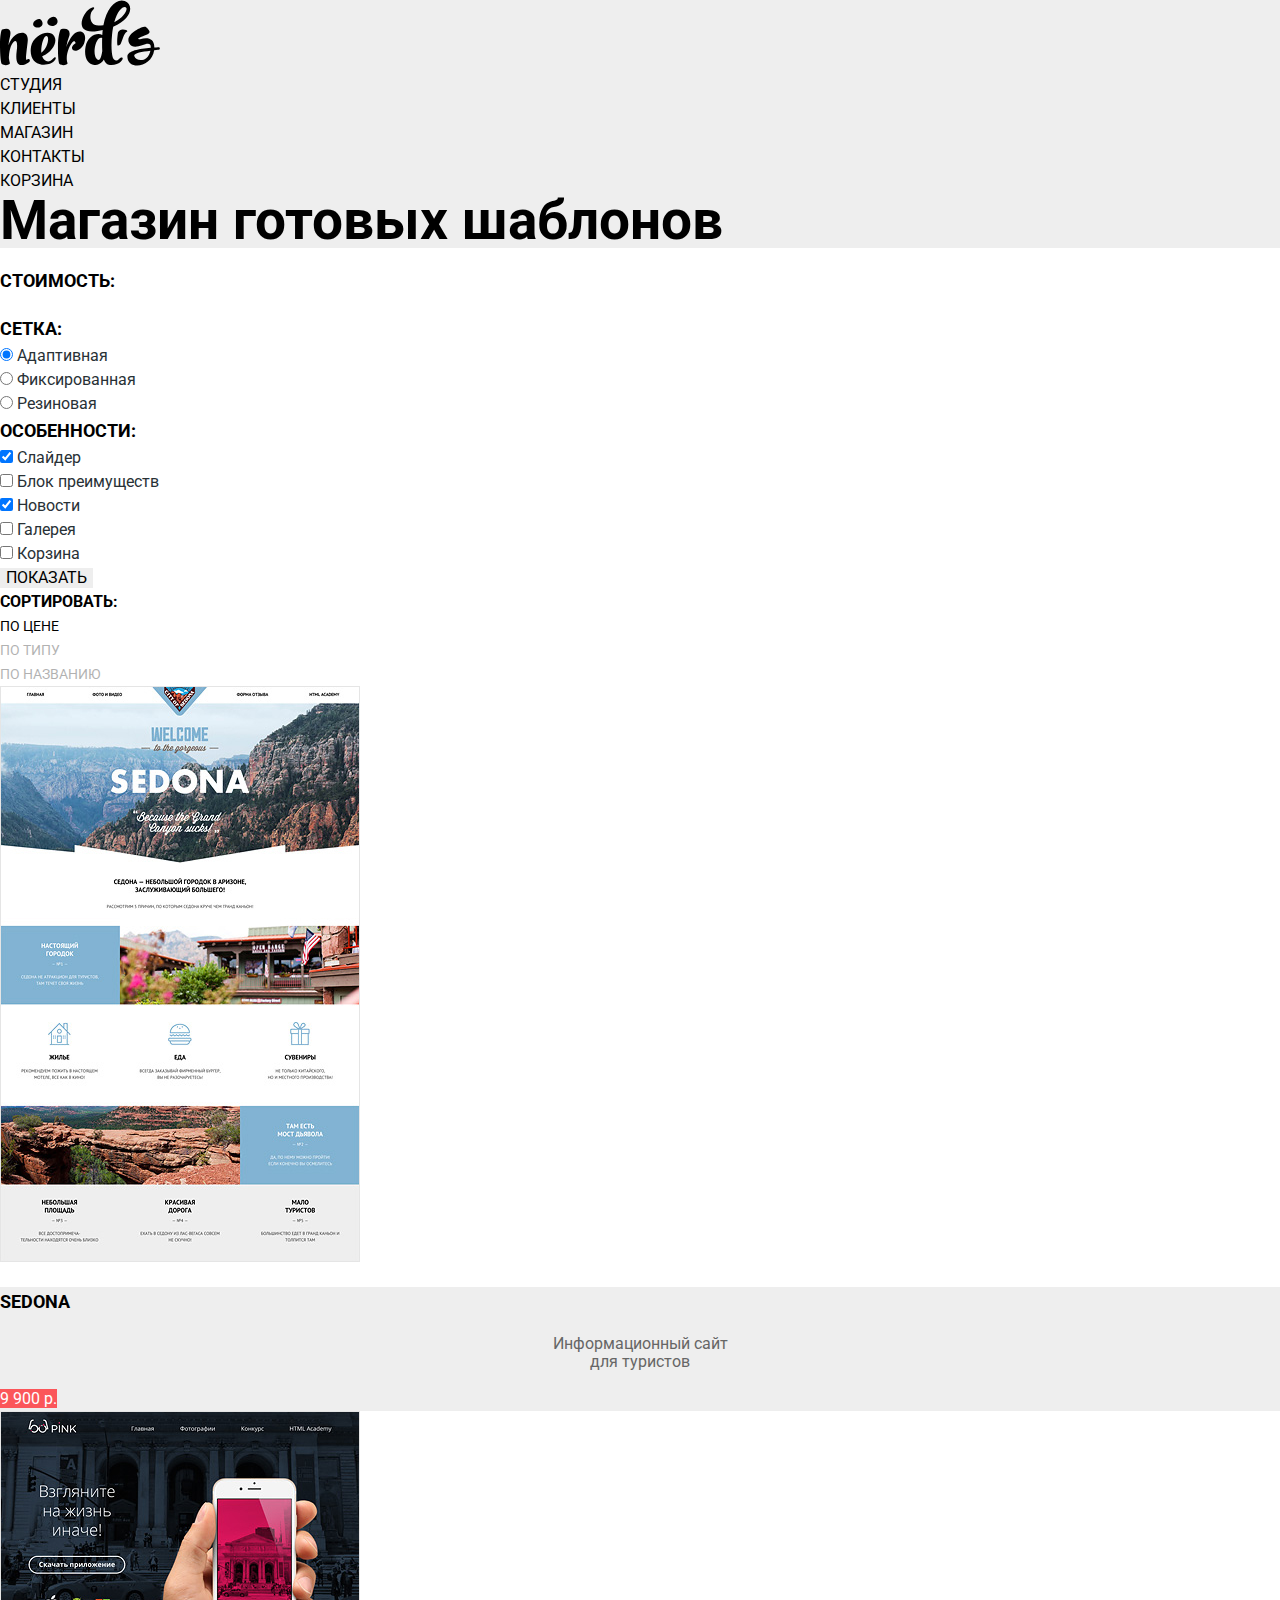
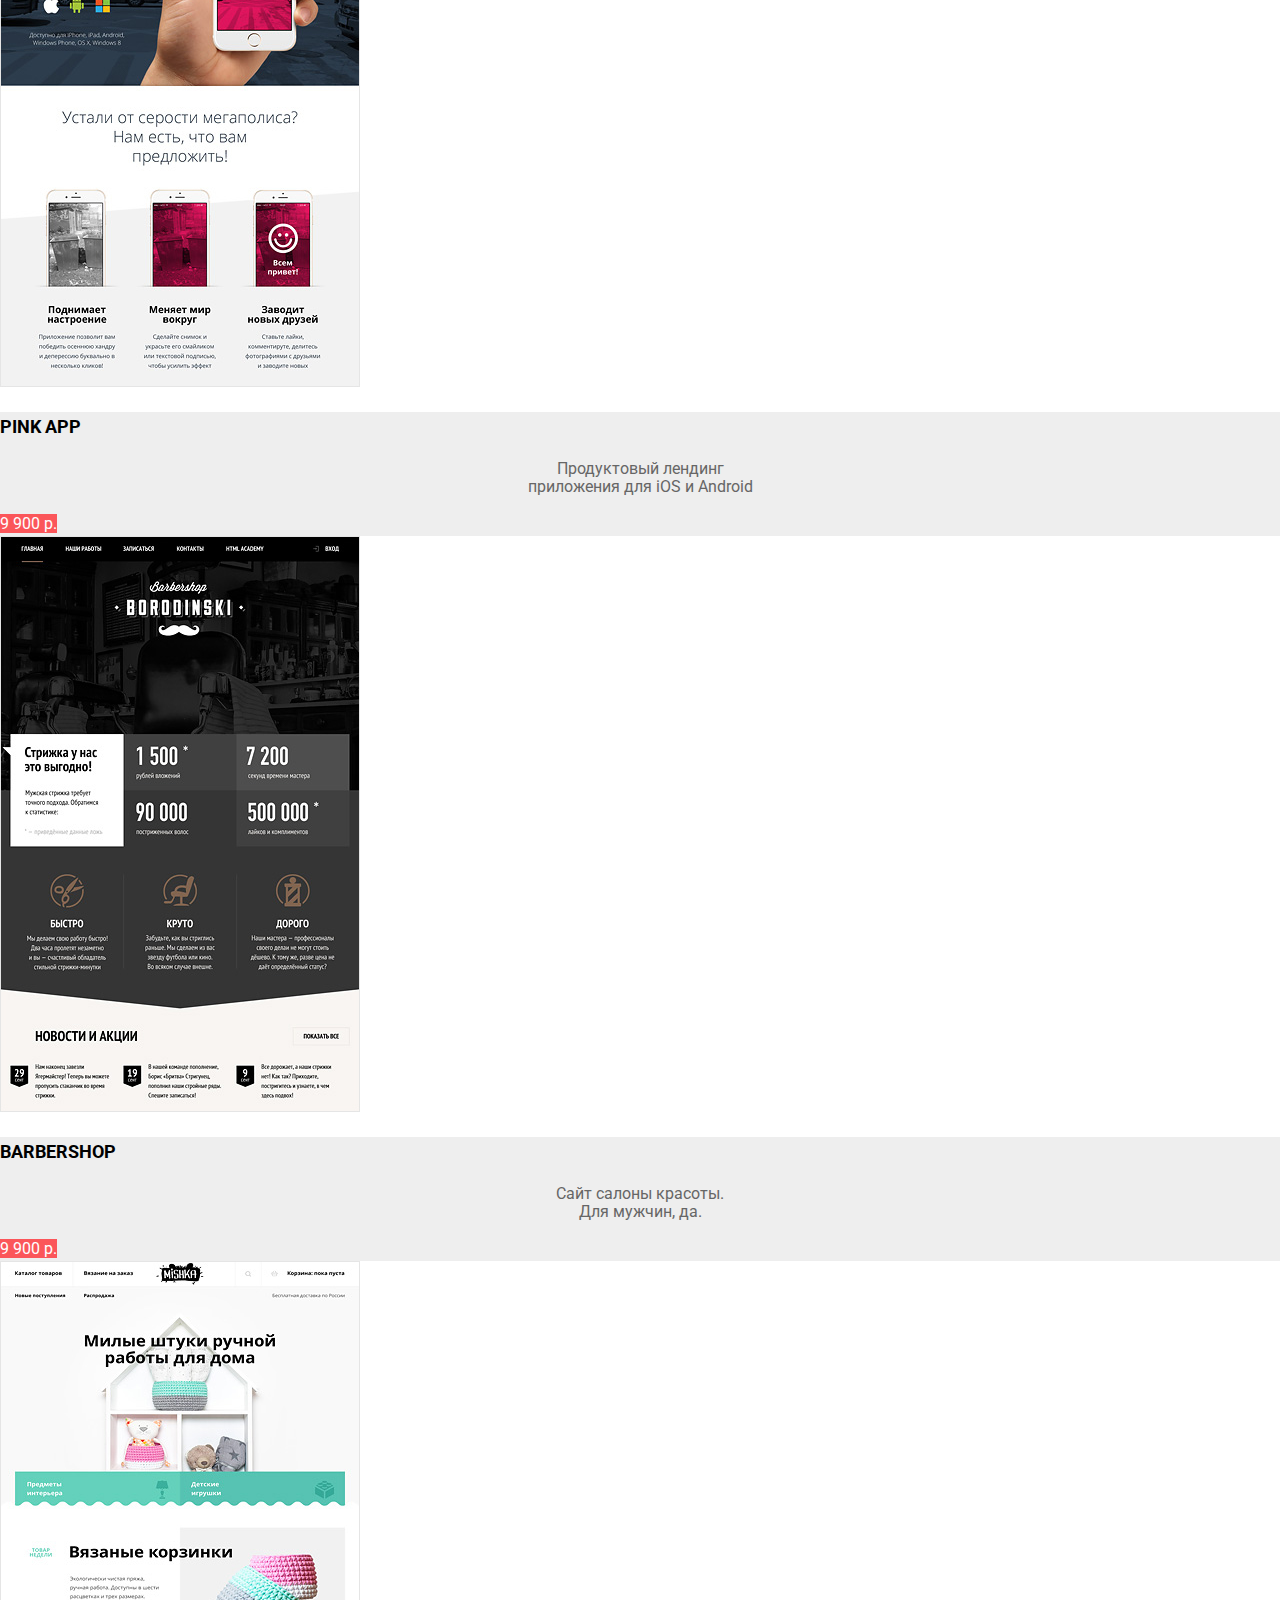
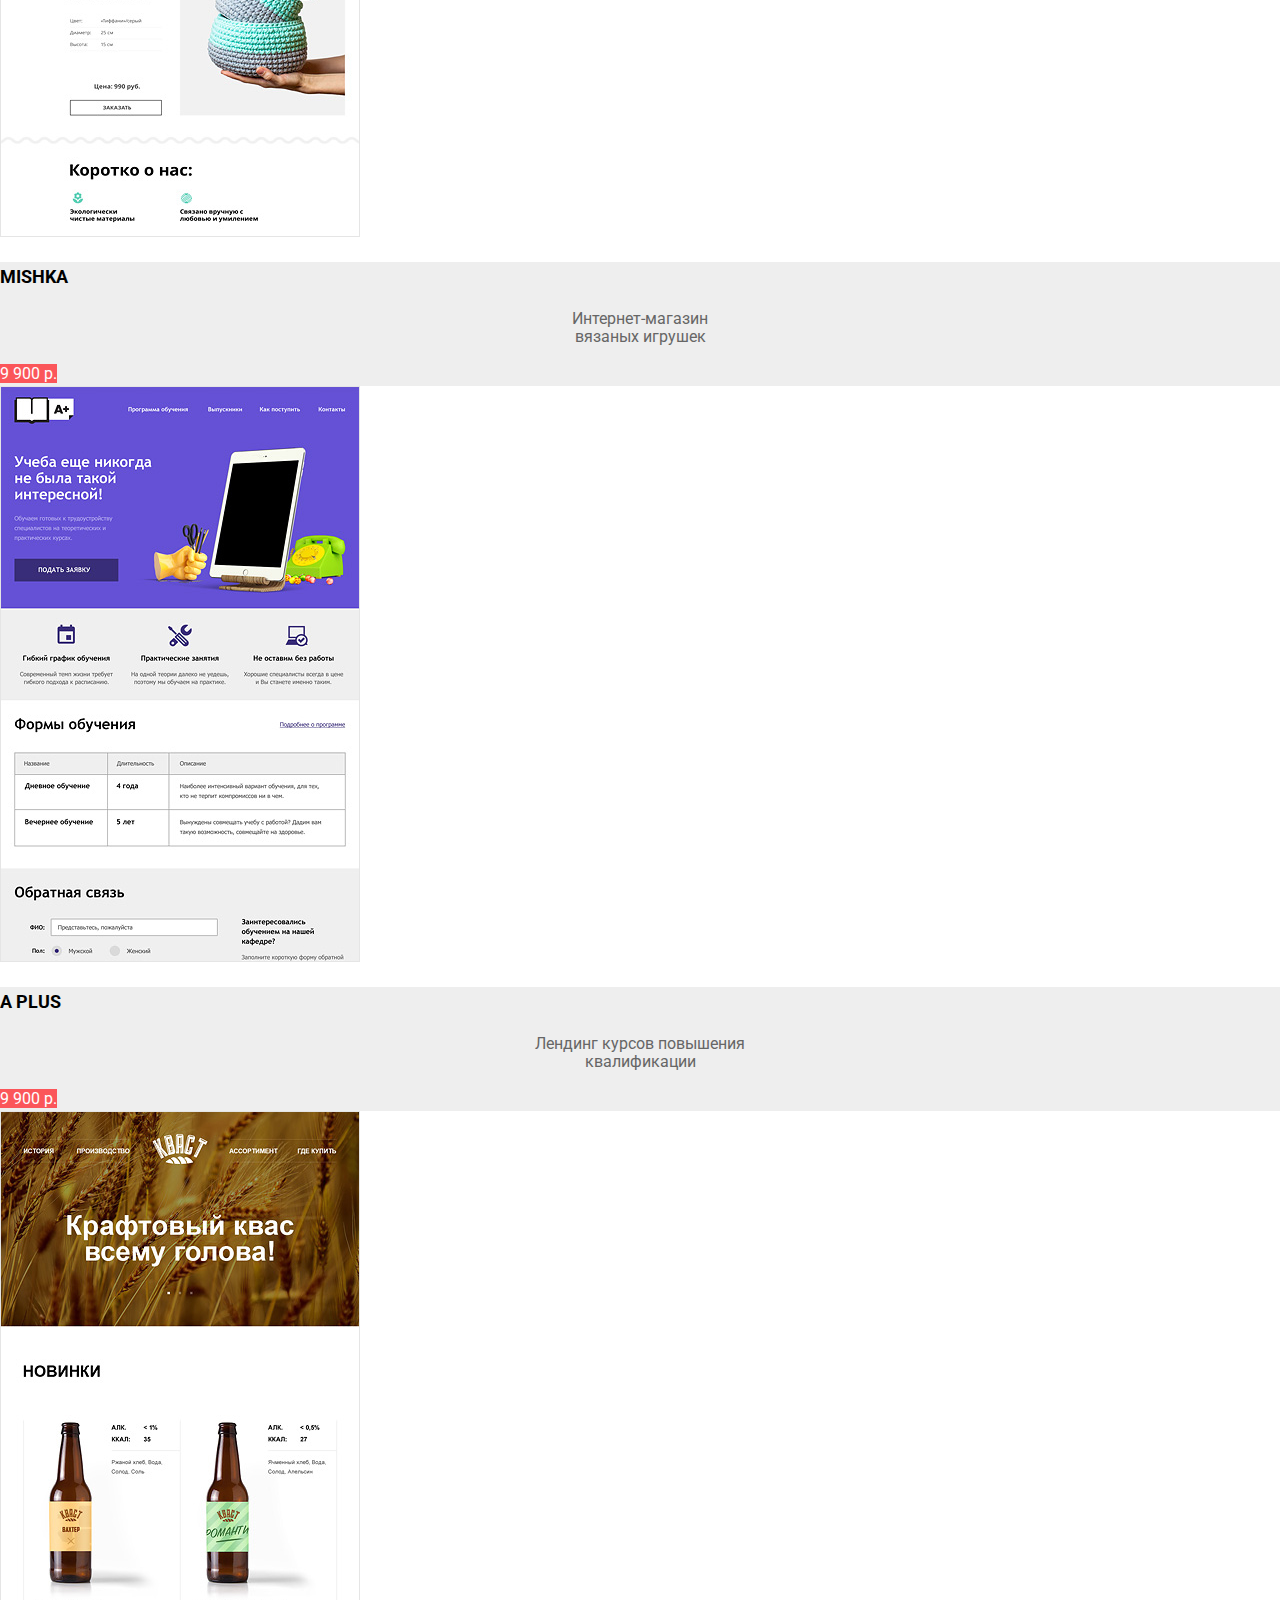
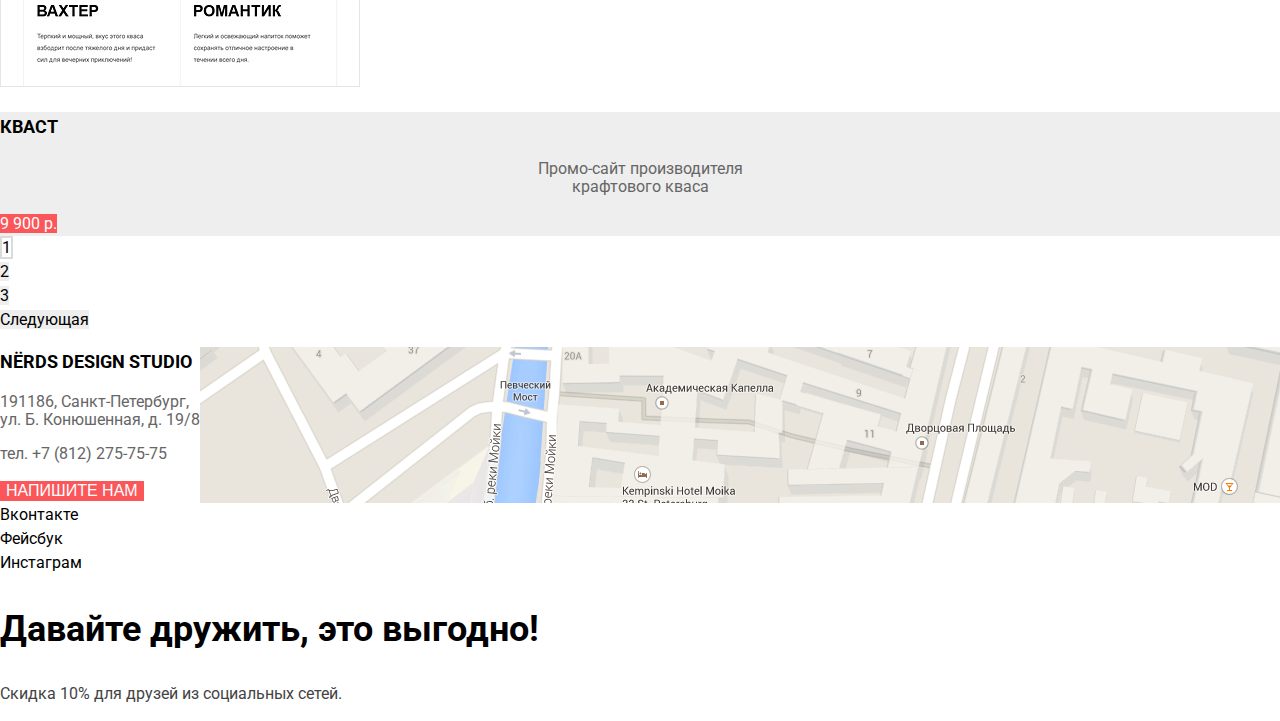
==== commit e4a5c162: "Базовая стилизация" ====
--- a/catalog.html
+++ b/catalog.html
@@ -9,7 +9,7 @@
   <link href="https://fonts.googleapis.com/css?family=Roboto:400,700" rel="stylesheet">
 </head>
 
-<body>
+<body class="inner-page">
   <header class="main-header">
     <nav class="main-navigation">
       <a class="main-header-logo" href="index.html">
@@ -37,44 +37,44 @@
         </div>
 
         <fieldset>
-          <legend>Сетка:</legend>
+          <legend><b>Сетка:</b></legend>
           <ul>
             <li>
-              <input type="radio" id="adaptive" checked>
+              <input class="filter-input" type="radio" id="adaptive" checked>
               <label for="adaptive">Адаптивная</label>
             </li>
             <li>
-              <input type="radio" id="fixed">
+              <input class="filter-input" type="radio" id="fixed">
               <label for="fixed">Фиксированная</label>
             </li>
             <li>
-              <input type="radio" id="flex">
+              <input class="filter-input" type="radio" id="flex">
               <label for="flex">Резиновая</label>
             </li>
           </ul>
         </fieldset>
 
         <fieldset>
-          <legend>Особенности:</legend>
+          <legend><b>Особенности:</b></legend>
           <ul>
             <li>
-              <input type="checkbox" id="slider" checked>
+              <input class="filter-input" type="checkbox" id="slider" checked>
               <label for="slider">Слайдер</label>
             </li>
             <li>
-              <input type="checkbox" id="features">
+              <input class="filter-input" type="checkbox" id="features">
               <label for="features">Блок преимуществ</label>
             </li>
             <li>
-              <input type="checkbox" id="news" checked>
+              <input class="filter-input" type="checkbox" id="news" checked>
               <label for="news">Новости</label>
             </li>
             <li>
-              <input type="checkbox" id="gallery">
+              <input class="filter-input" type="checkbox" id="gallery">
               <label for="gallery">Галерея</label>
             </li>
             <li>
-              <input type="checkbox" id="basket">
+              <input class="filter-input" type="checkbox" id="basket">
               <label for="basket">Корзина</label>
             </li>
           </ul>
@@ -150,7 +150,7 @@
         </div>
       </div>
       <ul class="pagination-list">
-        <li class="pagination-item"><a href="#">1</a></li>
+        <li class="pagination-item"><a class="pagination-active" href="#">1</a></li>
         <li class="pagination-item"><a href="#">2</a></li>
         <li class="pagination-item"><a href="#">3</a></li>
         <li class="pagination-item"><a href="#">Следующая</a></li>
--- a/css/style.css
+++ b/css/style.css
@@ -16,6 +16,8 @@
 
 ul {
   list-style: none;
+  padding: 0;
+  margin: 0;
 }
 
 header {
@@ -41,6 +43,142 @@
   opacity: 0.3;
 }
 
+.inner-page h1 {
+  font-size: 55px;
+  line-height: 55px;
+  background-color: #eeeeee;
+  margin: 0;
+}
+
+.filter-price p,
+fieldset legend {
+  font-size: 18px;
+  line-height: 30px;
+  text-transform: uppercase;
+}
+
+fieldset {
+  border: none;
+  padding: 0;
+  margin: 0;
+}
+
+.sidebar label {
+  line-height: 20px;
+}
+
+.filter-input + label {
+  color: #283136;
+}
+
+.filter-input:hover + label {
+  color: #000000;
+}
+
+.filter-input:disabled + label {
+  color: #283136;
+  opacity: 0.3;
+}
+
+.sidebar .filter-button {
+  text-transform: uppercase;
+  border: none;
+  font: inherit;
+  line-height: 18px;
+  background-color: #eeeeee;
+}
+
+.sidebar .filter-button:hover {
+  background-color: #dfdfdf;
+}
+
+.sidebar .filter-button:focus,
+.sidebar .filter-button:active {
+  background-color: #d5d5d5;
+  color: rgba(0, 0, 0, 0.302);
+}
+
+.sorting-results {
+  text-transform: uppercase;
+}
+
+.sorting-item a {
+  text-transform: uppercase;
+  font-size: 14px;
+  line-height: 18px;
+  opacity: 0.3;
+}
+
+.sorting-item a:hover {
+  opacity: 0.6;
+}
+
+.sorting-item a:focus,
+.sorting-item a:active {
+  opacity: 1;
+}
+
+.sorting-item .sorting-active,
+.sorting-item .sorting-active:hover,
+.sorting-item .sorting-active:focus,
+.sorting-item .sorting-active:active {
+  opacity: 1;
+}
+
+.item-description {
+  background-color: #eeeeee;
+}
+
+.item-title {
+  text-transform: uppercase;
+  font-weight: bold;
+  font-size: 18px;
+  line-height: 30px;
+}
+
+.item-text {
+  text-align: center;
+  line-height: 18px;
+  color: #666666;
+}
+
+.item-price {
+  background-color: #fb565a;
+  color: white;
+}
+
+.item-price:hover {
+  background-color: #e74246;
+}
+
+.item-price:focus,
+.item-price:active {
+  background-color: #d7373b;
+}
+
+.pagination-item a {
+  line-height: 18px;
+  background-color: #eeeeee;
+}
+
+.pagination-item a:hover {
+  background-color: #dfdfdf;
+}
+
+.pagination-item a:focus {
+  background-color: #d5d5d5;
+  color: rgba(0, 0, 0, 0.302);
+}
+
+a.pagination-active,
+a.pagination-active:hover,
+a.pagination-active:focus,
+a.pagination-active:active {
+  background-color: white;
+  border: 2px solid #dbdbdb;
+  color: black;
+}
+
 .slider {
   background-color: #eeeeee;
 }
@@ -236,3 +374,40 @@
   line-height: 22px;
   color: #444444;
 }
+
+.writeus-form {
+  line-height: 18px;
+}
+
+.writeus-form input[type="email"]:invalid {
+  color: #e74246;
+  border: 2px solid #e74246;
+}
+
+.writeus-form input[type="text"],
+.writeus-form input[type="email"],
+.writeus-form textarea {
+  font: inherit;
+  color: #444444;
+  border: 2px solid #d7dcde;
+}
+
+.writeus-form input[type="text"]:hover,
+.writeus-form input[type="email"]:hover,
+.writeus-form textarea:hover {
+  border: 2px solid #b4b9bb;
+}
+
+.writeus-form input[type="text"]:focus,
+.writeus-form input[type="email"]:focus,
+.writeus-form textarea:focus {
+  border: 2px solid black;
+  color: #000000;
+}
+
+.writeus-form input[type="submit"] {
+  border: none;
+  font: inherit;
+  background-color: #fb565a;
+  color: white;
+}
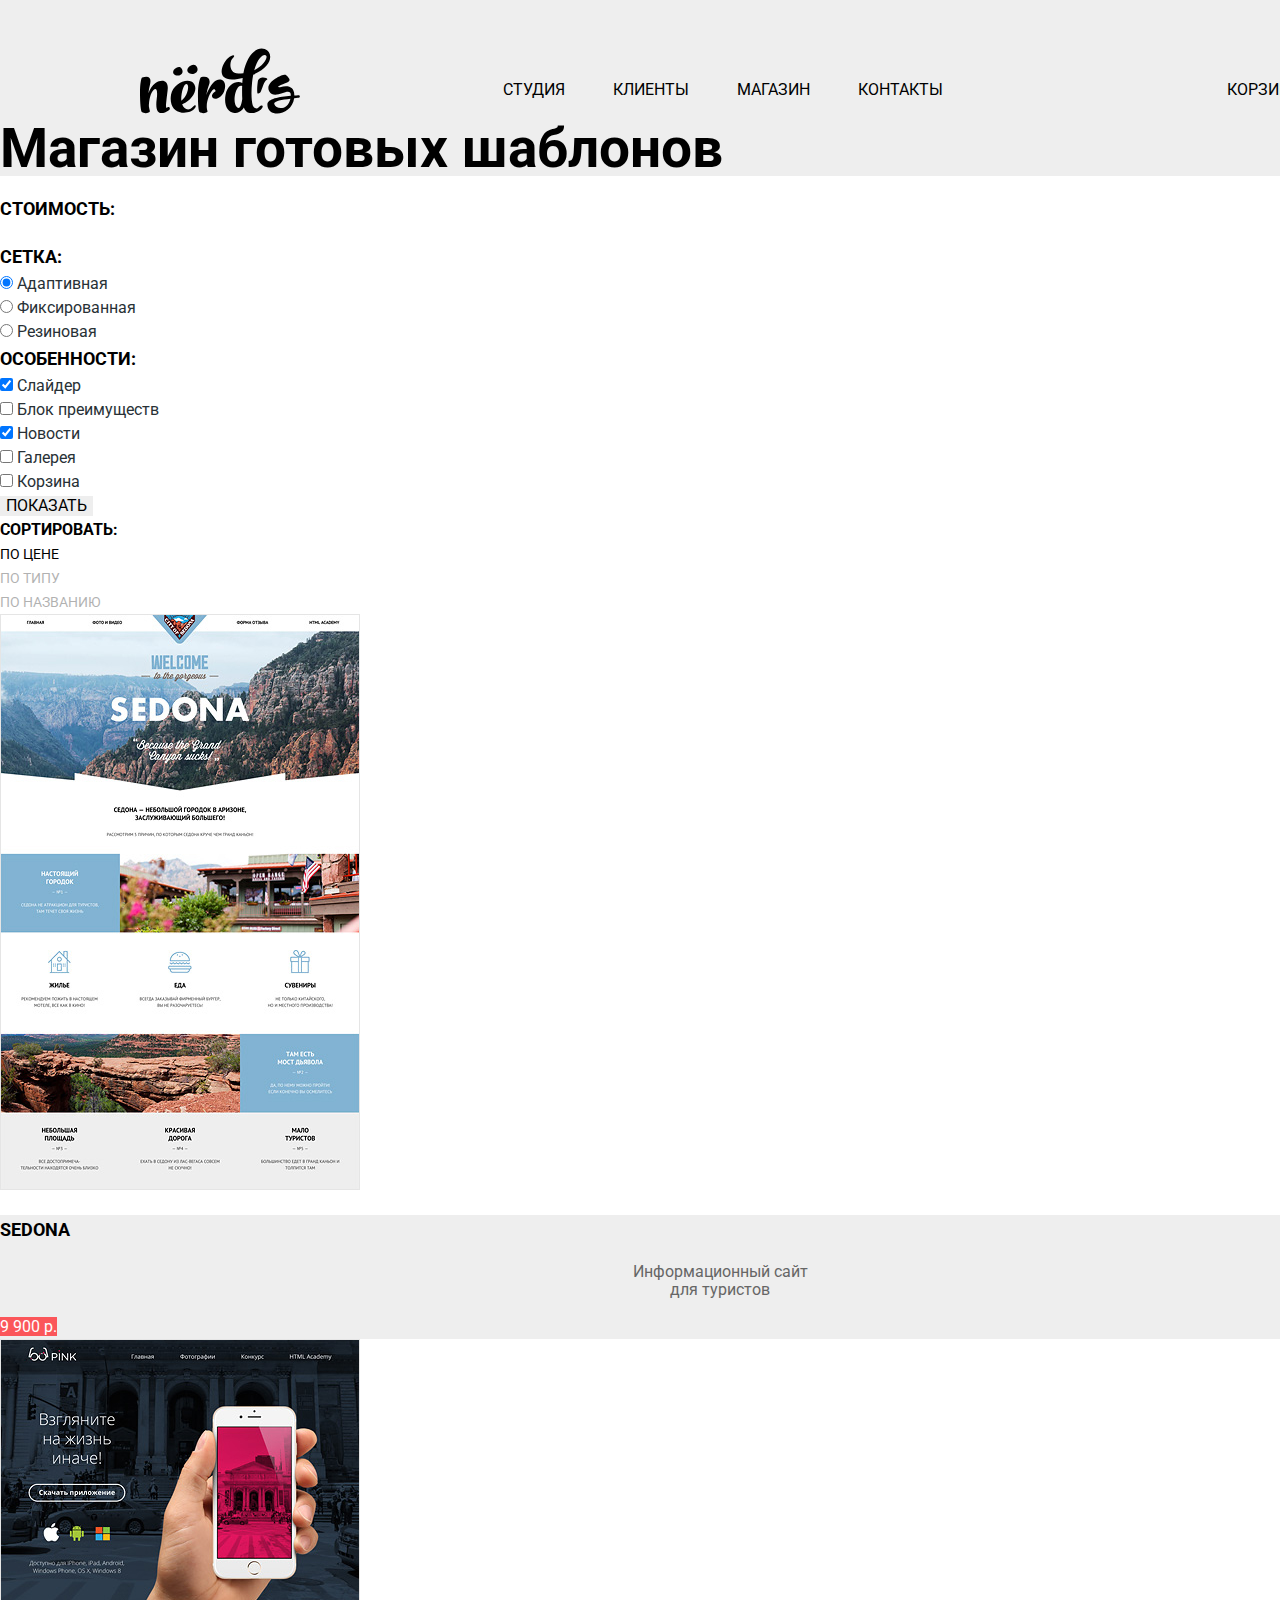
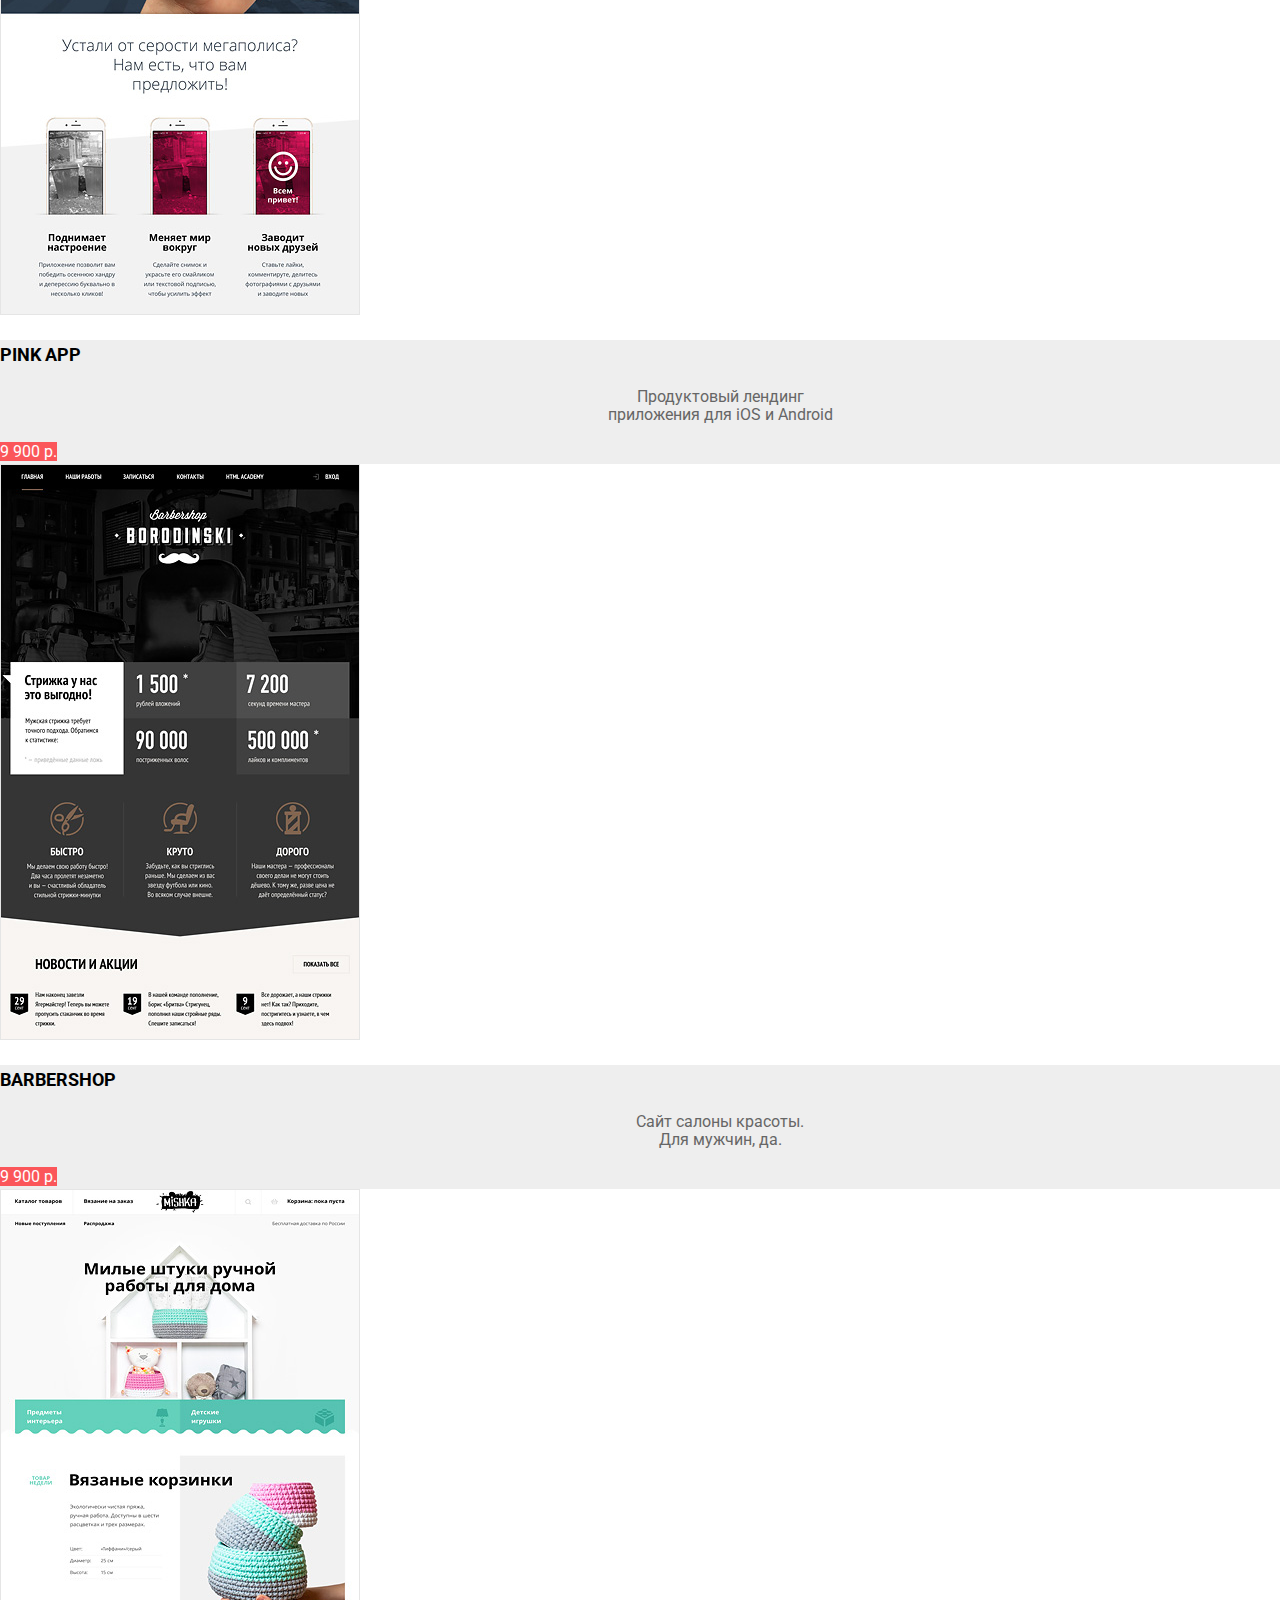
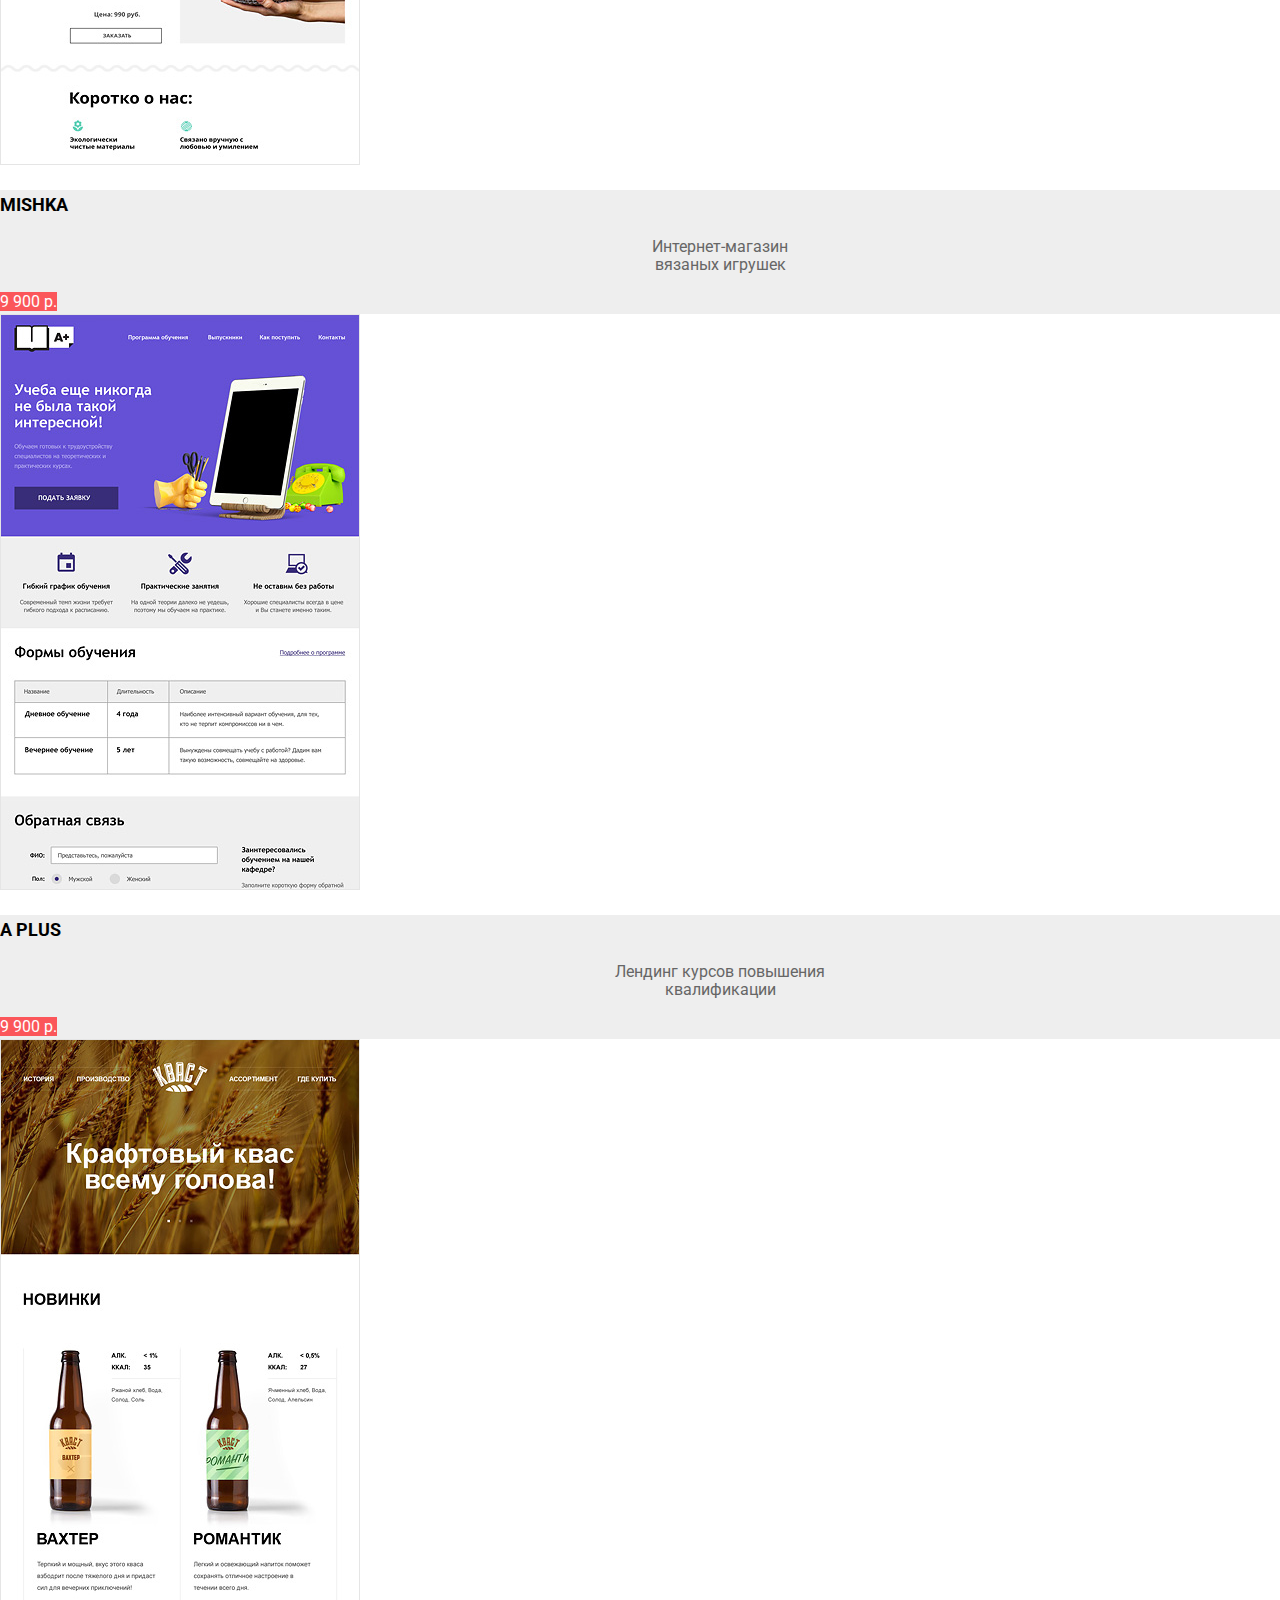
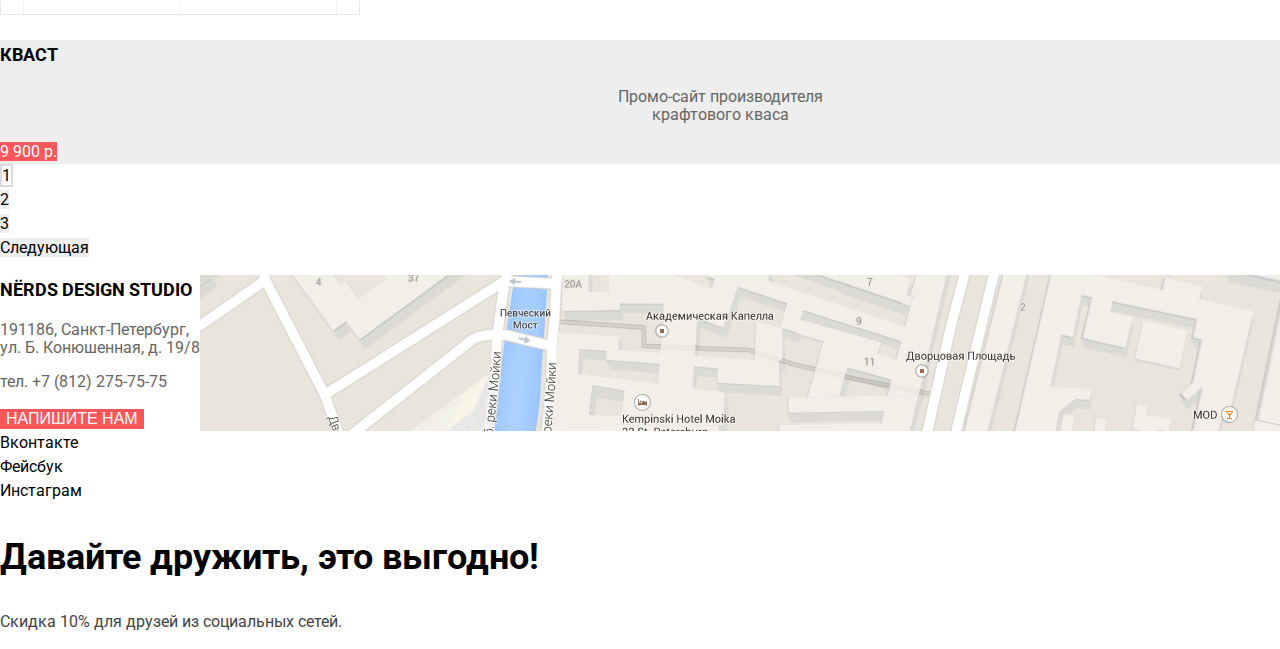
==== commit a23e2756: "Начата сетка" ====
--- a/catalog.html
+++ b/catalog.html
@@ -10,6 +10,9 @@
 </head>
 
 <body class="inner-page">
+
+<div class="container">
+
   <header class="main-header">
     <nav class="main-navigation">
       <a class="main-header-logo" href="index.html">
@@ -181,6 +184,9 @@
       <p>Скидка 10% для друзей из социальных сетей.</p>
     </div>
   </footer>
+
+</div>
+
 </body>
 
 </html>
--- a/css/style.css
+++ b/css/style.css
@@ -24,14 +24,33 @@
   background-color: #eeeeee;
 }
 
+.visually-hidden {
+  display: none;
+}
+
+.container {
+  width: 1440px;
+  margin: 0 auto;
+}
+
 .main-navigation {
   text-transform: uppercase;
+  display: flex;
+  justify-content: space-between;
+  width: 1160px;
+  margin: 0 auto;
+}
+
+.main-header-logo {
+  padding-top: 48px;
 }
 
 .site-navigation {
-  list-style: none;
-  padding: 0;
-  margin: 0;
+  width: 440px;
+  display: flex;
+  justify-content: space-between;
+  padding-top: 78px;
+  padding-right: 81px;
 }
 
 .main-navigation a:hover {
@@ -41,6 +60,10 @@
 .main-navigation a:focus {
   color: black;
   opacity: 0.3;
+}
+
+.main-navigation .basket {
+  padding-top: 78px;
 }
 
 .inner-page h1 {
